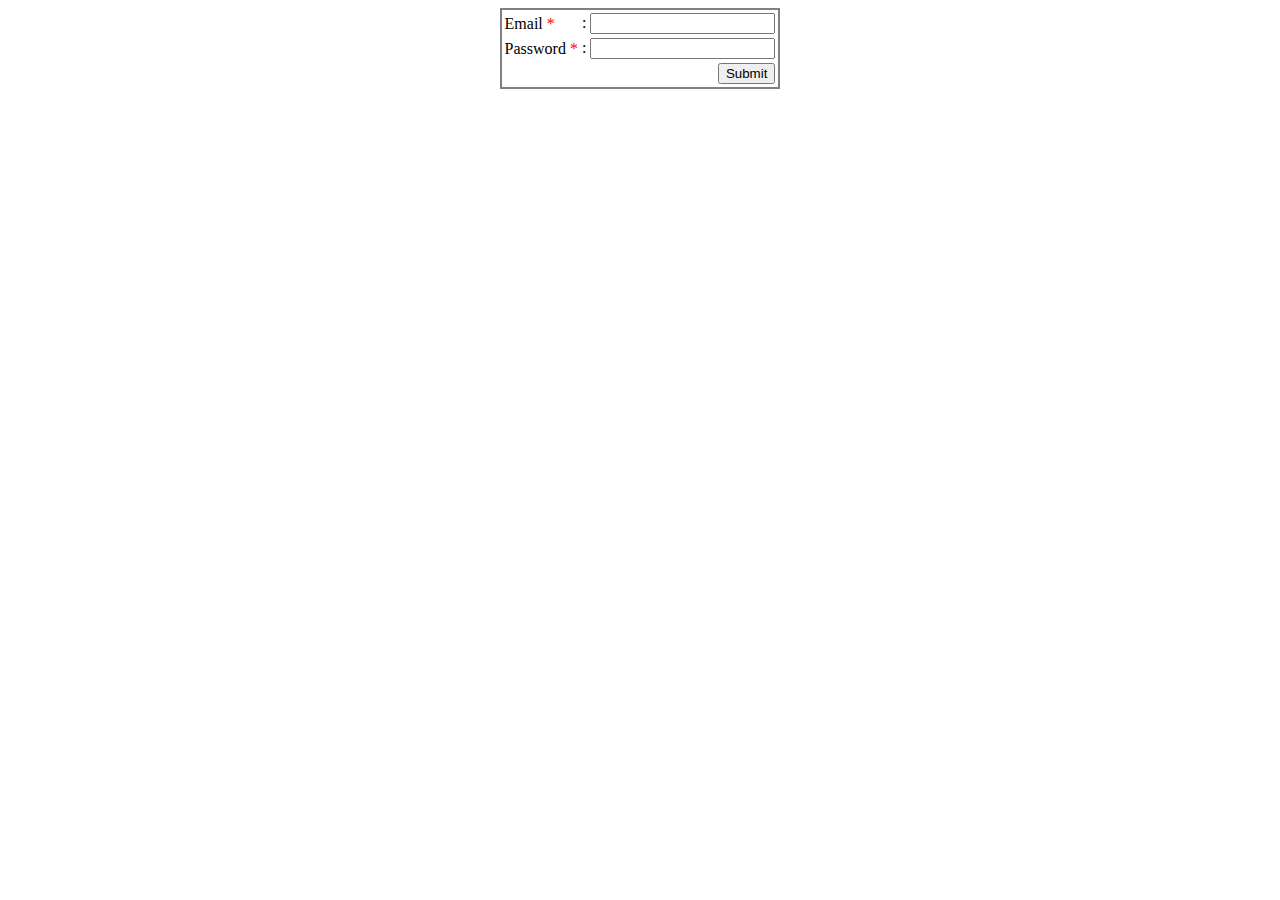
==== html/login.html @ c99921cf "First bulk upload" ====
<html xmlns="http://www.w3.org/1999/xhtml">
	<head>
		<meta http-equiv="Content-Type" content="text/html; charset=utf-8" />
		<title>Login</title>
		<!-- STYLE CSS -->
		<link href="../assets/css/Style.css" rel="stylesheet" type="text/css" media="screen" />
	</head>
	<body>
		<div class="center">
			<h1 align="center" id="header"></h1>
			<form id="form1">
				<table align="center" style="border: solid 2px gray;" id="mainTable"></table>
				<input type="hidden" id="SHA256PWD">
				<div id="cp" align="left" style="margin-top: 30px"></div>
			</form>
		</div>
	</body>
	
	<!-- JQUERY JS -->
	<script src="https://code.jquery.com/jquery-3.2.1.min.js"></script>
	<!-- SHA256 JS -->
	<script src="../assets/js/functions/sha256.js"></script>
	<!-- GLOBAL FUNCTION FOR ALL PAGE JS -->
	<script src="../assets/js/functions/site.js"></script>
	<!-- SESSION JS -->
	<script src="../assets/js/functions/session.js"></script>
	<!-- XMLHTTP REQUEST JS -->
	<script src="../assets/js/functions/HTTPRequest.js"></script>
	<!-- FHIR SERVER SETTING JS -->
	<script src="../assets/js/functions/setting.js"></script>
	
	<!-- LOGIN JS -->
	<script src="../assets/js/login.js"></script>
</html>
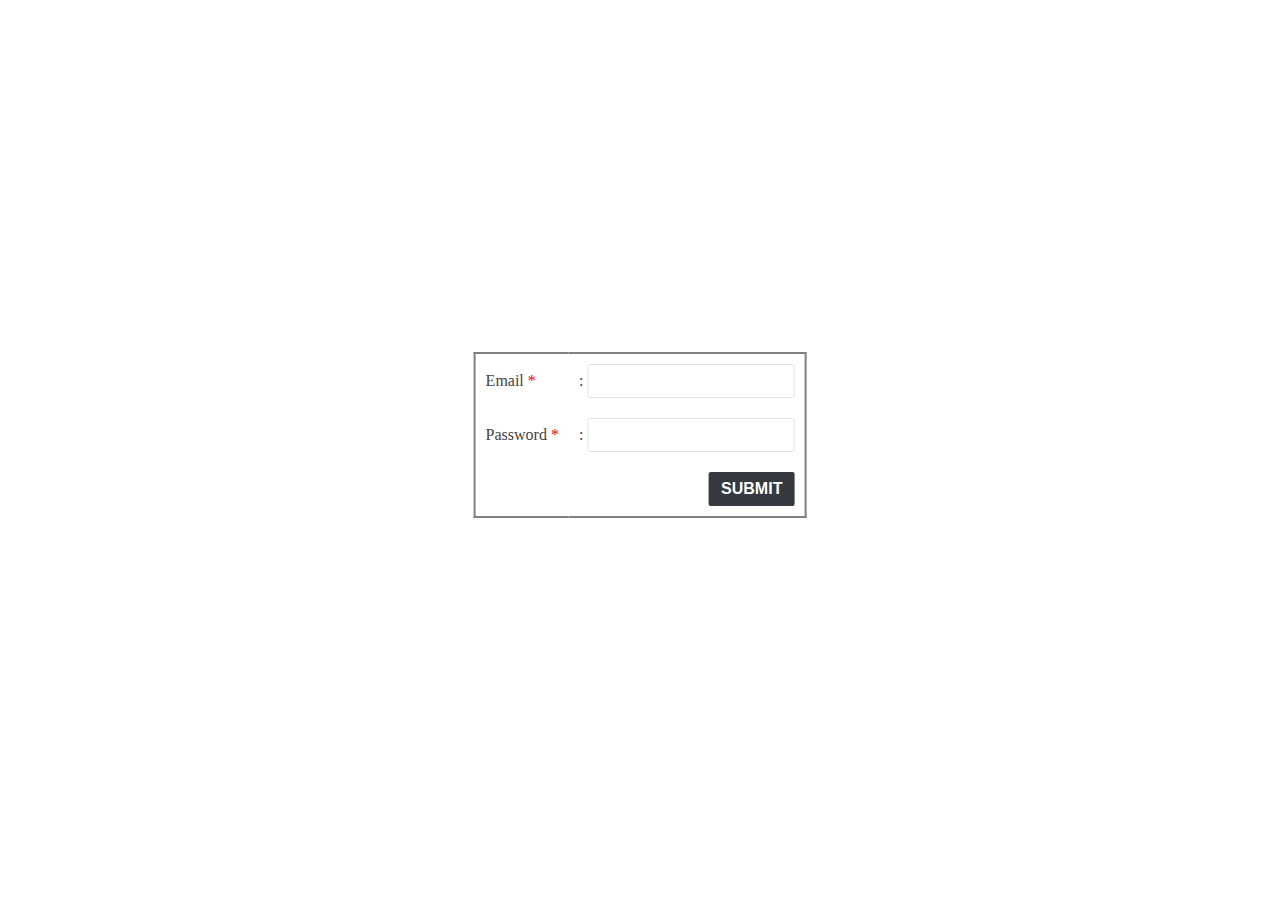
==== commit 22a9b24f: "Update css file name" ====
--- a/html/login.html
+++ b/html/login.html
@@ -3,7 +3,7 @@
 		<meta http-equiv="Content-Type" content="text/html; charset=utf-8" />
 		<title>Login</title>
 		<!-- STYLE CSS -->
-		<link href="../assets/css/Style.css" rel="stylesheet" type="text/css" media="screen" />
+		<link href="../assets/css/style.css" rel="stylesheet" type="text/css" media="screen" />
 	</head>
 	<body>
 		<div class="center">
--- a/assets/css/style.css
+++ b/assets/css/style.css
@@ -0,0 +1,3898 @@
+html { font-family: sans-serif; -ms-text-size-adjust: 100%; -webkit-text-size-adjust: 100%; }
+body { margin: 0 }
+.center {
+	position: absolute;
+	left: 50%;
+	top: 50%;
+	transform: translate(-50%, -50%);
+}
+
+.topright1{
+	position:absolute;
+	top:0;
+	right:10;
+}
+#header{
+	font-size:2.5vw;
+}
+article, aside, details, figcaption, figure, footer, header, hgroup, main, nav, section, summary { display: block }
+audio, canvas, progress, video { display: inline-block; vertical-align: baseline; }
+audio:not([controls]) { display: none; height: 0; }
+[hidden], template { display: none }
+a { background: transparent }
+a:active, a:hover { outline: 0 }
+abbr[title] { border-bottom: 1px dotted }
+b, strong { font-weight: bold }
+dfn { font-style: italic }
+h1 { font-size: 2em; margin: 0.67em 0; }
+mark { background: #ff0; color: #000; }
+small { font-size: 80% }
+sub, sup { font-size: 75%; line-height: 0; position: relative; vertical-align: baseline; }
+sup { top: -0.5em }
+sub { bottom: -0.25em }
+img { border: 0 }
+svg:not(:root) { overflow: hidden }
+figure { margin: 1em 40px }
+hr { -moz-box-sizing: content-box; box-sizing: content-box; height: 0; }
+pre { overflow: auto }
+code, kbd, pre, samp { font-family: monospace, monospace; font-size: 1em; }
+button, input, optgroup, select, textarea { color: inherit; font: inherit; margin: 0; }
+button { overflow: visible }
+button, select { text-transform: none }
+button, html input[type="button"], input[type="reset"], input[type="submit"] { -webkit-appearance: button; cursor: pointer; }
+button[disabled], html input[disabled] { cursor: default }
+button::-moz-focus-inner, input::-moz-focus-inner { border: 0; padding: 0; }
+input { line-height: normal }
+input[type="checkbox"], input[type="radio"] { box-sizing: border-box; padding: 0; }
+input[type="number"]::-webkit-inner-spin-button, input[type="number"]::-webkit-outer-spin-button { height: auto }
+input[type="search"] { -webkit-appearance: textfield; -moz-box-sizing: content-box; -webkit-box-sizing: content-box; box-sizing: content-box; }
+input[type="search"]::-webkit-search-cancel-button, input[type="search"]::-webkit-search-decoration { -webkit-appearance: none }
+fieldset { border: 1px solid #c0c0c0; margin: 0 2px; padding: 0.35em 0.625em 0.75em; }
+legend { border: 0; padding: 0; }
+textarea { overflow: auto }
+optgroup { font-weight: bold }
+table { border-collapse: collapse; border-spacing: 0; }
+td, th { padding: 10px;}
+* { -webkit-box-sizing: border-box; -moz-box-sizing: border-box; box-sizing: border-box; }
+*:before, *:after { -webkit-box-sizing: border-box; -moz-box-sizing: border-box; box-sizing: border-box; }
+input, button, select, textarea { font-family: inherit; font-size: inherit; line-height: inherit; }
+figure { margin: 0 }
+img { vertical-align: middle }
+hr { border: 0; border-top: 1px solid #ccc; }
+.sr-only, .screen-reader-text { position: absolute; width: 1px; height: 1px; margin: -1px; padding: 0; overflow: hidden; clip: rect(0, 0, 0, 0); border: 0; }
+p { margin: 0 0 10px }
+small { font-size: 85% }
+mark { padding: 0.2em }
+ul, ol { list-style-position: inside; margin: 0; padding: 0; }
+ul ul, ol ol, ul ol, ol ul { margin: 0 }
+dl { margin-top: 0; margin-bottom: 20px; }
+dt, dd { line-height: 1.42857 }
+dt { font-weight: bold }
+dd { margin-left: 0 }
+blockquote:before, blockquote:after { content: "" }
+address { margin-bottom: 20px; font-style: normal; line-height: 1.42857; }
+code { padding: 2px 4px; font-size: 90%; color: #c7254e; background-color: #f9f2f4; border-radius: 4px; }
+kbd { padding: 2px 4px; font-size: 90%; color: #fff; background-color: #333; border-radius: 2px; box-shadow: inset 0 -1px 0 rgba(0, 0, 0, 0.25); }
+pre { display: block; padding: 9.5px; margin: 0 0 10px; font-size: 13px; line-height: 1.42857; word-break: break-all; word-wrap: break-word; color: #333; background-color: #f5f5f5; border: 1px solid #ccc; border-radius: 4px; }
+pre code { padding: 0; font-size: inherit; color: inherit; white-space: pre-wrap; background-color: transparent; border-radius: 0; }
+.sticky, .bypostauthor { }
+.clearfix:before, .clearfix:after { content: " "; display: table; }
+.clearfix:after { clear: both }
+.clickable { cursor: pointer }
+
+/* Smart clearfix */
+.clear, .cleaner { clear: both; height: 0; overflow: hidden; }
+.clearfix:before, .clearfix:after { content: ""; display: table; }
+.clearfix:after { clear: both; }
+.clearfix { zoom: 1; }
+
+
+/* Headings */
+h1, h2, h3, h4, h5, h6 { font-weight: 300; line-height: 1.1; color: #222; margin: 0; }
+h1 small, h2 small, h3 small, h4 small, h5 small, h6 small { font-weight: normal; line-height: 1; }
+h1 small, h2 small, h3 small { font-size: 65% }
+h4 small, h5 small, h6 small { font-size: 75% }
+h1 { font-size: 36px }
+h2 { font-size: 30px }
+h3 { font-size: 24px }
+h4 { font-size: 18px }
+h5 { font-size: 14px }
+h6 { font-size: 12px }
+
+.floatleft { float: left; }
+.floatright { float: right; }
+.sticky, .bypostauthor {}
+
+.aligncenter { display: block; clear:both; margin-left: auto; margin-right: auto; }
+.alignleft { float: left; margin-right:15px; }
+.alignright { float: right; margin-left:15px; }
+
+
+label {
+    display: block;
+    margin-bottom: 10px;
+    font-weight: 500;
+}
+
+.width250{
+	width: 260px;
+}
+
+input, textarea {
+    padding: 8px 12px;
+    font-family: 'Roboto', sans-serif;
+    font-size: 14px;
+    font-weight: normal;
+    background: white;
+    border: 1px solid #e2e2e2;
+    width: auto;
+    color: #444;
+     -webkit-transition: 0.2s ease all;
+    -o-transition: 0.2s ease all;
+    transition: 0.2s ease all;
+    border-radius: 2px;
+}
+
+input[type=text],
+textarea {
+    -webkit-appearance: none;
+}
+
+input:focus,
+textarea:focus {
+    border-color: #ccc;
+    outline: 0;
+}
+
+button,
+input[type=button],
+input[type=reset],
+input[type=submit] {
+    font-family: 'Roboto Condensed', sans-serif;
+    text-transform: uppercase;
+    font-size: 16px;
+    font-weight: bold;
+    background-color: #363940;
+    border: none;
+    color: white;
+    border-radius: 2px;
+    transition: 0.2s ease all;
+}
+
+
+button:hover,
+input[type=button]:hover,
+input[type=reset]:hover,
+input[type=submit]:hover {
+    cursor: pointer;
+    background: #818592;
+}
+
+
+/* Navigation */
+div.navigation {
+    position: relative;
+    text-align: center;
+    margin: 0 0 30px;
+    font-size: 18px;
+    text-transform: uppercase;
+    font-family: "Roboto Condensed", sans-serif;
+    font-weight: normal;
+    letter-spacing: 2px;
+}
+
+div.navigation a {
+    padding: 6px 12px;
+    margin: 0 4px;
+    display: inline-block;
+    -webkit-transition: all .25s ease-in-out;
+    -moz-transition: all .25s ease-in-out;
+    -o-transition: all .25s ease-in-out;
+    transition: all .25s ease-in-out;
+    color: #666;
+    border-radius: 3px;
+    border: 1px solid transparent;
+}
+
+div.navigation a:hover {
+    color: #000;
+    border: 1px solid #888;
+}
+
+div.navigation span.current {
+    padding: 6px 12px;
+    margin: 0 4px;
+     border-radius: 3px;
+    border: 1px solid #c7c9cf;
+    color: #666;
+    display: inline-block;
+ }
+
+div.navigation span.pages {
+    margin-right: 15px;
+    display: none;
+}
+
+div.navigation span.dots {
+    color: #999;
+    line-height: 100%;
+    margin: 0 5px;
+}
+
+div.navigation .alignleft,
+div.navigation .alignright {
+    margin: 0
+}
+
+div.navigation .prev,
+div.navigation .next {
+    position: absolute;
+     border-radius: 3px;
+      color: #363940;
+    padding: 10px 30px;
+    border: 1px solid #c7c9cf;
+     -moz-transition-duration: 200ms;
+    -webkit-transition-duration: 200ms;
+    transition-duration: 200ms;
+    font-size: 14px;
+    font-weight: bold;
+}
+
+div.navigation .prev {
+    left: 0
+}
+
+div.navigation .next {
+    right: 0
+}
+
+div.navigation a.btn-primary {
+    font-size: 18px;
+    font-weight: 500;
+    letter-spacing: 2px;
+    text-transform: uppercase;
+    text-align: center;
+    margin: 0 0 30px;
+    font-family: "Roboto Condensed", sans-serif;
+    display: inline-block;
+    color: #363940;
+    padding: 10px 30px;
+    border: 1px solid #c7c9cf;
+    border-radius: 3px;
+    transition-duration: 200ms;
+}
+
+div.navigation a.btn-primary:hover {
+    color: #fff;
+    background: #363940;
+    border-color: #363940;
+}
+
+
+
+@font-face {
+  font-family: 'foodica';
+  src:  url('fonts/foodica.eot');
+  src:  url('fonts/foodica.eot') format('embedded-opentype'),
+    url('fonts/foodica.ttf') format('truetype'),
+    url('fonts/foodica.woff') format('woff'),
+    url('fonts/foodica.svg') format('svg');
+  font-weight: normal;
+  font-style: normal;
+}
+
+
+/* Hides navigation links and site footer when infinite scroll is active */
+.infinite-scroll .navigation {
+    display: none;
+}
+
+.infinite-scroll:not(.infinity-end):not(.neverending) #recent-posts {
+    margin-bottom: 40px;
+    position: relative;
+}
+
+
+.infinite-scroll #infinite-handle {
+    left: 0;
+    right: 0;
+
+    text-transform: uppercase;
+    font-weight: bold;
+    font-size: 12px;
+    text-align: center;
+}
+
+.infinite-scroll #infinite-handle span {
+    display: block;
+    width: 100%;
+    line-height: 50px;
+    border-radius: 3px;
+    color: #fff;
+    transition: 0.2s ease all;
+    font-family: 'Roboto Condensed', sans-serif;
+    text-transform: uppercase;
+    font-size: 16px;
+    font-weight: bold;
+    background-color: #363940;
+}
+
+.infinite-scroll #infinite-handle span:hover {
+    background: #818592;
+}
+
+.infinite-scroll #infinite-handle span button {
+    -webkit-transition: none;
+    -o-transition: none;
+    transition: none;
+}
+
+/*********************************************************************************************
+
+2. Global Styles
+
+*********************************************************************************************/
+
+html {
+    font-size: 10px;
+    -webkit-tap-highlight-color: rgba(0, 0, 0, 0);
+}
+
+body {
+    margin: 0;
+    padding: 0;
+    font-family: 'Libre Franklin', serif;
+    font-size: 16px;
+    font-weight: normal;
+    line-height: 1.6;
+    color: #444;
+    background-color: #fff;
+    -webkit-font-smoothing: antialiased;
+    -moz-osx-font-smoothing: grayscale;
+}
+
+body.noscroll {
+    position: fixed;
+    overflow: hidden;
+    width: 100%;
+}
+
+a {
+    color: #363940;
+    text-decoration: none;
+    -webkit-transition: 0.1s ease all;
+    -o-transition: 0.1s ease all;
+    transition: 0.1s ease all;
+}
+
+a:hover, a:focus {
+    color: #818592;
+    text-decoration: none;
+}
+
+
+/* Logo Styles */
+
+.navbar-brand-wpz {
+    margin: 35px 0;
+    text-align: center;
+	font-size: 50px;
+}
+
+.navbar-brand-wpz.left-align {
+    text-align: left;
+    float: left;
+    max-width: 30%;
+}
+
+.navbar-brand-wpz img {
+    max-width: 100%;
+    height: auto;
+    margin-bottom: 10px;
+}
+
+.navbar-brand-wpz h1 {
+    font-weight: normal;
+    letter-spacing: -1px;
+    font-family: "Annie Use Your Telescope", cursive;
+    line-height: 1.2;
+    font-size: 85px;
+}
+
+
+.navbar-brand-wpz a:hover {
+    text-decoration: none;
+    opacity: 0.8;
+}
+
+.navbar-brand-wpz .tagline {
+    font-family: "Roboto Condensed", sans-serif;
+    text-transform: uppercase;
+    font-size: 16px;
+    letter-spacing: 1px;
+    color: #c7c7c7;
+}
+
+.adv {
+    float:right;
+    margin: 50px 0 0;
+}
+
+.adv_side {
+    text-align: center;
+    margin: 0 0 20px;
+}
+
+.adv_content {
+    margin: 0 0 50px;
+    text-align: center;
+}
+
+.single .adv_content {
+    margin: 20px 0;
+}
+
+.inner-wrap {
+    max-width: 1200px;
+    margin: 0 auto;
+    padding: 0 30px;
+}
+
+/*********************************************************************************************
+
+3. Navigation
+
+*********************************************************************************************/
+
+/* Menu */
+.sf-menu, .sf-menu * { margin: 0; padding: 0; list-style: none; }
+.sf-menu li { position: relative }
+.sf-menu ul { position: absolute; display: none; top: 100%; left: 0; z-index: 99; }
+.sf-menu > li { float: left }
+.sf-menu li:hover > ul, .sf-menu li.sfHover > ul { display: block }
+.sf-menu a { display: block; position: relative; }
+.sf-menu ul ul { top: 0; left: 100%; }
+.sf-arrows .sf-with-ul:after { content: "\f347"; display: inline-block; -webkit-font-smoothing: antialiased; font: normal 12px/16px 'dashicons'; vertical-align: top; margin: 2px 0 0 4px; }
+.sf-arrows ul .sf-with-ul:after { content: "\f345"; font: normal 12px/9px 'dashicons'; float: right;  }
+.sf-arrows ul li > .sf-with-ul:focus:after, .sf-arrows ul li:hover > .sf-with-ul:after, .sf-arrows ul .sfHover > .sf-with-ul:after { border-left-color: white }
+
+
+.navbar-wpz {
+    position: relative;
+    z-index: 100;
+}
+
+.navbar-wpz > li {
+    padding: 0;
+}
+
+.navbar-wpz > li:first-child {
+    padding-left: 0;
+}
+
+.navbar-wpz > li:last-child {
+    margin-right: 0
+}
+
+.navbar-wpz a {
+    padding: 10px 15px;
+    -webkit-transition: 0.1s ease all;
+    -o-transition: 0.1s ease all;
+    transition: 0.1s ease all;
+    text-transform: uppercase;
+}
+
+.navbar-wpz ul a {
+    text-align: left;
+}
+
+.navbar-wpz ul {
+    background: #fff;
+    text-align: left;
+    margin: 0;
+    padding: 5px 0;
+    font-size: 16px;
+    left: 10%;
+    width: 220px;
+    border: 1px solid #F0F0F0;
+    border-radius: 3px;
+    background: #fff;
+}
+
+.navbar-wpz > li > ul:before {
+    content: '';
+    display: block;
+    width: 0;
+    height: 0;
+    border-left: 7px solid transparent;
+    border-right: 7px solid transparent;
+    border-bottom: 7px solid #ffffff;
+    position: absolute;
+    top: -7px;
+    left: 31px;
+    z-index: 470;
+}
+
+.navbar-wpz > li > ul:after {
+    content: '';
+    display: block;
+    width: 0;
+    height: 0;
+    border-left: 8px solid transparent;
+    border-right: 8px solid transparent;
+    border-bottom: 8px solid #F0F0F0;
+    position: absolute;
+    top: -8px;
+    left: 30px;
+    z-index: 460;
+}
+
+.navbar-wpz ul li {
+    border-bottom: 1px solid #F0F0F0;
+}
+
+.navbar-wpz ul li:last-child {
+    border: none;
+}
+
+.navbar-wpz ul a {
+    line-height: 1.5;
+    padding: 10px 15px;
+    font-size: 12px;
+    font-family: 'Cabin', sans-serif;
+    font-weight: bold;
+    letter-spacing: 1px;
+}
+
+.navbar-wpz ul ul {
+    right: 100%;
+    margin-top: 0px;
+}
+
+.navbar-wpz .current-menu-item > a,
+.navbar-wpz .current_page_item > a,
+.navbar-wpz .current-menu-parent > a {
+    color: #818592;
+}
+
+
+/* Top menu */
+.top-navbar {
+    padding: 6px 0;
+    font-size: 12px;
+    position: relative;
+    border-bottom: 1px solid #F0F0F0;
+    background: #FAFAFA;
+    z-index: 200;
+ }
+
+.top-navbar .navbar-wpz {
+    float: left;
+    max-width: 80%;
+ }
+
+.top-navbar a {
+    font-family: 'Cabin', sans-serif;
+}
+
+.navbar-wpz a:hover {
+    text-decoration: none;
+}
+
+
+/* Main Menu */
+.main-navbar {
+    margin-bottom: 40px;
+    border-top: 1px solid #F0F0F0;
+    border-bottom: 1px solid #F0F0F0;
+    text-align: center;
+    padding: 10px 0;
+    min-height: 70px;
+}
+
+.main-navbar .inner-wrap {
+    position: relative;
+}
+
+.main-navbar .sf-arrows .sf-with-ul:after {
+    margin: 6px 0px 0 4px;
+}
+
+.top-navbar:before,
+.top-navbar:after,
+.main-navbar:before,
+.main-navbar:after {
+    content: " ";
+    display: table;
+}
+
+.top-navbar:after,
+.main-navbar:after {
+    clear: both
+}
+
+.main-navbar .sf-menu > li {
+    display: inline-block;
+    float: none;
+}
+
+.main-navbar .navbar-wpz > li:last-child {
+    padding-right: 0;
+}
+
+.main-navbar a {
+    font-size: 18px;
+    font-family: "Roboto Condensed", sans-serif;
+}
+
+/* WooCommerce Cart Icon */
+
+a.cart-button:before {
+    content: "\f174";
+    display: inline-block;
+    -webkit-font-smoothing: antialiased;
+    font: normal 20px/24px 'dashicons';
+    vertical-align: top;
+    margin: 0 8px 0 0;
+}
+
+a.cart-button {
+    display: block;
+}
+
+
+/* Mobile Menu Icons */
+.navbar-toggle {
+    display: none;
+    position: relative;
+    float: left;
+    margin: 15px 0 15px 0;
+}
+
+
+.navbar-toggle .icon-bar {
+    display: block;
+    width: 28px;
+    height: 2px;
+    background: #222;
+}
+
+.navbar-toggle:hover .icon-bar {
+    background: #555;
+}
+
+.navbar-toggle .icon-bar + .icon-bar {
+    margin-top: 5px
+}
+
+#menu-top-slide:not( .mm-menu ),
+#menu-main-slide:not( .mm-menu ) {
+   display: none;
+}
+
+/* Navbar Search Form */
+.sb-search {
+    position: absolute;
+    margin: 5px 0 0;
+    z-index: 200;
+    right: 30px;
+    width: 40px;
+    height: 40px;
+}
+
+.sb-search .sb-search-input {
+    position: absolute;
+    top: 0;
+    right: 0;
+    border: none;
+    outline: none;
+     width: 20px;
+    height: 19px;
+    margin: 0;
+    z-index: 10;
+    padding: 10px 40px 10px 15px;
+    font-family: inherit;
+    font-size: 16px;
+    color: #fff;
+    visibility:hidden;
+    opacity:0;
+    border: none;
+    border-radius: 50px;
+    -webkit-transition: width 0.3s;
+    -moz-transition: width 0.3s;
+    transition: width 0.3s;
+    -webkit-backface-visibility: hidden;
+    -webkit-transition: 0.2s ease all;
+    -o-transition: 0.2s ease all;
+    transition: 0.2s ease all;
+    background: #818592;
+    -webkit-transition: width 0.6s,
+    border-radius 0.6s,
+    background 0.6s;
+    transition: width 0.6s, border-radius 0.6s, background 0.6s;
+}
+
+.sb-search input[type="search"].sb-search-input {
+    -webkit-appearance: none;
+}
+
+.sb-search .sb-search-input::-webkit-input-placeholder {
+    color: #EFF4F7;
+}
+
+.sb-search .sb-search-input:-moz-placeholder {
+    color: #EFF4F7;
+}
+
+.sb-search .sb-search-input::-moz-placeholder {
+    color: #EFF4F7;
+}
+
+.sb-search .sb-search-input:-ms-input-placeholder {
+    color: #EFF4F7;
+}
+
+.sb-search .sb-icon-search,
+.sb-search .sb-search-submit  {
+    width: 40px;
+    height: 40px;
+    display: block;
+    position: absolute;
+    right: 0;
+    top: 0;
+    padding: 0;
+    margin: 0;
+    line-height: 40px;
+    text-align: center;
+    cursor: pointer;
+}
+
+.sb-search .sb-search-submit {
+    background: #fff; /* IE needs this */
+    -ms-filter: "progid:DXImageTransform.Microsoft.Alpha(Opacity=0)"; /* IE 8 */
+    filter: alpha(opacity=0); /* IE 5-7 */
+    opacity: 0;
+    color: #363940;
+    border: none;
+    outline: none;
+    z-index: -1;
+}
+
+.sb-search .sb-icon-search {
+    color: #fff;
+    background: #363940;
+    z-index: 90;
+    font-size: 16px;
+    font-family: 'foodica';
+    speak: none;
+    font-style: normal;
+    font-weight: bold;
+    font-variant: normal;
+    text-transform: none;
+    -webkit-font-smoothing: antialiased;
+     -webkit-transition: 0.2s ease all;
+    -o-transition: 0.2s ease all;
+    transition: 0.2s ease all;
+    border-radius: 50px;
+}
+
+.sb-search .sb-icon-search:hover {
+    background: #818592;
+}
+
+.sb-search .sb-icon-search:before {
+    content: "\e901";
+}
+
+.sb-search.sb-search-open .sb-icon-search:before {
+     color: #fff;
+}
+
+/* Open state */
+.sb-search.sb-search-open,
+.no-js .sb-search {
+
+}
+
+.sb-search.sb-search-open .sb-search-input {
+    visibility: visible;
+    opacity: 1;
+    width: 200px;
+    -webkit-transition: width 0.6s cubic-bezier(0, 1.22, 0.66, 1.39), border-radius 0.6s, background 0.6s;
+    transition: width 0.6s cubic-bezier(0, 1.22, 0.66, 1.39), border-radius 0.6s, background 0.6s;
+}
+
+
+.sb-search.sb-search-open .sb-icon-search,
+.no-js .sb-search .sb-icon-search {
+    background: none;
+    z-index: 11;
+}
+
+.sb-search.sb-search-open .sb-search-submit,
+.no-js .sb-search .sb-search-submit {
+    z-index: 90;
+}
+
+
+/* Header Social Icons */
+.header_social {
+    float: right;
+    text-align: right;
+}
+
+.header_social .widget {
+    margin: 0;
+}
+
+.header_social .widget h3.title {
+    display: none;
+}
+
+.header_social .widget .zoom-social-icons-list--no-labels.zoom-social-icons-list--without-canvas {
+    margin: 0;
+}
+
+.header_social .zoom-social-icons-list--without-canvas .socicon {
+    -webkit-transition: 0.3s ease all;
+    -o-transition: 0.3s ease all;
+    transition: 0.3s ease all;
+    color: #363940;
+    padding: 5px;
+}
+
+.header_social .zoom-social-icons-list .socicon:hover {
+    opacity: 0.8;
+}
+
+
+/*********************************************************************************************
+
+4. Featured Slider
+
+*********************************************************************************************/
+
+#carouselExampleControls {
+    margin: 0 0 40px;
+    position: relative;
+    background: #EFF4F7;
+    height: 500px;
+    overflow: hidden;
+}
+
+
+.empty-slider {
+    max-width: 1200px;
+    margin: 60px auto 40px;
+    padding: 0 15px;
+}
+
+#carouselExampleControls .slides {
+    white-space: nowrap;
+    overflow: hidden;
+}
+
+#carouselExampleControls .slide {
+    position: relative;
+    display: inline-block;
+    white-space: normal;
+    width: 100%;
+    height: 500px;
+    border-radius: 2px;
+
+    text-align: center;
+}
+
+
+#carouselExampleControls .slide-background {
+    background-repeat: no-repeat;
+    background-position: center center;
+    background-size: cover;
+    width: 65.79%;
+    height: 100%;
+}
+
+
+#carouselExampleControls .flickity-enabled .slide {
+    display: block;
+}
+
+.flickity-viewport {
+    cursor: move;
+    cursor: -webkit-grab;
+    cursor: grab;
+}
+
+.flickity-viewport.is-pointer-down {
+    cursor: -webkit-grabbing;
+    cursor: grabbing;
+}
+
+.flickity-prev-next-button {
+    display: block;
+    position: absolute;
+    z-index: 100;
+    top:45%;
+    height: 60px;
+    width: 60px;
+    background: none;
+     padding: 2%;
+    -webkit-transition: all 0.3s ease-out;
+    -o-transition: all 0.3s ease-out;
+    transition: all 0.3s ease-out;
+    opacity: .8;
+    background: #fff;
+    color: #363940;
+    border-radius: 100px;
+}
+
+.flickity-prev-next-button:hover { opacity: 1; background: #fff; }
+.flickity-prev-next-button.previous { left: -30px;  }
+.flickity-prev-next-button.next { right: -30px; }
+
+.flickity-prev-next-button svg {
+    position: absolute;
+    left: 48%;
+    top: 35%;
+    width: 30%;
+    height: 30%;
+}
+
+.flickity-prev-next-button.next svg {
+    left: 17%;
+
+}
+
+.flickity-prev-next-button path {
+    opacity: .8;
+    fill: #363940;
+}
+
+.flickity-prev-next-button:hover path {
+    opacity: 1;
+    fill: #000;
+}
+
+.flickity-prev-next-button[disabled] {
+    opacity: .5;
+}
+
+
+#slider .slider-direction-nav a:focus { outline: 0; }
+#slider .slider-direction-nav a:hover,
+#slider .slider-direction-nav a:active { opacity: 1; background: #fff; color: #363940; }
+
+.carousel-inner .slide-overlay {
+    position: absolute;
+    top: 0;
+    right: 0;
+    bottom: 0;
+    left: 0;
+    height: 100%;
+    border-radius: 2px;
+    color: #9297a4; tulisan food */
+
+    /* IE9 SVG, needs conditional override of 'filter' to 'none' */
+    background: url([data-uri]);
+    background: -moz-linear-gradient(left,  rgba(239,244,247,0) 27%, #EFF4F7 63%); /* FF3.6+ */
+    background: -webkit-gradient(linear, left top, right top, color-stop(27%, #EFF4F7), color-stop(63%,rgba(239,244,247,1))); /* Chrome,Safari4+ */
+    background: -webkit-linear-gradient(left,  rgba(239,244,247,0) 27%, #EFF4F7 63%); /* Chrome10+,Safari5.1+ */
+    background: -o-linear-gradient(left,  rgba(239,244,247,0) 27%, #EFF4F7 63%); /* Opera 11.10+ */
+    background: -ms-linear-gradient(left,  rgba(239,244,247,0) 27%, #EFF4F7 63%); /* IE10+ */
+    background: linear-gradient(to right,  rgba(239,244,247,0) 27%, #EFF4F7 63%); /* W3C */
+    filter: progid:DXImageTransform.Microsoft.gradient( startColorstr='#00eff4f7', endColorstr='#eff4f7',GradientType=1 ); /* IE6-8 */
+}
+
+
+.carousel-inner .slide-header {
+    position: absolute;
+    top: 50%;
+    -webkit-transform: translateY(-50%);
+    -ms-transform: translateY(-50%);
+    transform: translateY(-50%);
+    right: 2%;
+    width: 40%;
+    text-align: center;
+}
+
+.carousel-inner .slide-header  {
+    max-width: 80%;
+    margin: 0 auto;
+    line-height: 1.8;
+}
+
+.carousel-inner h3 {
+    margin-bottom: 15px;
+}
+
+.carousel-inner h3 a {
+    font-size: 40px;
+    line-height: 1.2;
+    font-weight: normal;
+    font-family: "Roboto Slab", serif;
+}
+
+.carousel-inner h3 a { color: #363940; }
+
+.carousel-inner h3 a:hover {
+    text-decoration: none;
+    opacity: .9;
+    color: #818592;
+}
+
+.carousel-inner .entry-meta {
+    color: #9297a4;
+}
+
+.carousel-inner .entry-meta a {
+    color: #9297a4;
+    padding-bottom: 4px;
+}
+
+.carousel-inner .entry-meta a:hover {
+    color: #9297a4;
+}
+
+.carousel-inner .cat-links {
+    position: relative;
+}
+
+.carousel-inner .slide_button {
+    font-size: 14px;
+    font-weight: bold;
+    letter-spacing: 2px;
+    text-transform: uppercase;
+    text-align: center;
+    margin: 31px 0 0;
+}
+
+.carousel-inner .slide_button a {
+    font-family: "Roboto Condensed", sans-serif;
+    display: inline-block;
+    color: #fff;
+    padding: 10px 30px;
+    background: #363940;
+    -moz-border-radius: 3px;
+    -webkit-border-radius: 3px;
+    border-radius: 3px;
+    -moz-transition-duration: 200ms;
+    -webkit-transition-duration: 200ms;
+    transition-duration: 200ms;
+}
+
+.carousel-inner .slide_button a:hover,
+.carousel-inner .slide_button a:active {
+    background: #818592;
+}
+
+.slides:after {
+    clear: both;
+    content: ".";
+    display: block;
+    height: 0;
+    line-height: 0;
+    visibility: hidden;
+}
+
+
+/* ---- page dots ---- */
+.flickity-page-dots {
+    position: absolute;
+    width: 100%;
+    bottom: 25px;
+    padding: 0;
+    margin: 0;
+    list-style: none;
+    text-align: center;
+    line-height: 1;
+}
+
+.flickity-rtl .flickity-page-dots {
+    direction: rtl;
+}
+
+.flickity-page-dots .dot {
+    display: inline-block;
+    width: 14px;
+    height: 14px;
+    margin: 0 5px;
+     border-radius: 50%;
+    cursor: pointer;
+    -webkit-transition: all 0.3s ease;
+    -o-transition: all 0.3s ease;
+    transition: all 0.3s ease;
+    border: 2px solid #fff;
+
+    background: none;
+ }
+
+.flickity-page-dots .dot:hover,
+.flickity-page-dots .dot.is-selected {
+    background: #fff;
+     opacity: 1;
+}
+
+
+/*********************************************************************************************
+
+5. Layout
+
+*********************************************************************************************/
+
+.site-main:before,
+.site-main:after { content: " "; display: table; }
+.site-main:after { clear: both; }
+
+
+/* Widgets on Homepage below Slideshow */
+.home-widgetized-sections {
+    border-bottom: 1px solid #eee;
+    padding: 0;
+    margin: 0 0 40px;
+}
+
+
+/* by default there are 4 widgets */
+.site-widgetized-section .widgets .widget {
+
+    /* restore font size cleared because of inline-block */
+    font-size: 16px;
+    width: 100%;
+    margin-right: 0;
+}
+
+.column-widgets {
+    font-size: 0;
+}
+
+.column-widgets .widget-column {
+    display: inline-block;
+    vertical-align: top;
+    width: 31%;
+    margin: 0 3.5% 0 0;
+    font-size: 16px;
+}
+
+.column-widgets .widget-column:nth-child(3n+3) {
+    margin-right: 0;
+}
+
+.column-widgets .widget-column img {
+    max-width: 100%;
+    height: auto;
+}
+
+/*********************************************************************************************
+
+6. Archive Posts
+
+*********************************************************************************************/
+
+.content-area {
+    float: left;
+    width: 65.79%;
+}
+
+.full-width .content-area {
+    width: 100%;
+    float: none;
+}
+
+.content-area.full-layout {
+    width: 100%;
+    float: none;
+}
+
+
+.section-title {
+    margin-bottom: 30px;
+    color: #222;
+    font-size: 18px;
+    font-weight: bold;
+    text-transform: uppercase;
+    font-family: "Roboto Condensed", sans-serif;
+    letter-spacing: 1px;
+}
+
+.section-title.full-title {
+    text-align: center;
+}
+
+.full-layout .section-title {
+    text-align: center;
+}
+
+.recent-posts {
+    font-size: 0;
+}
+
+.recent-posts .post:before,
+.recent-posts .post:after { content: " "; display: table; }
+.recent-posts .post:after { clear: both; }
+
+
+.recent-posts .post,
+.recent-posts .type-page {
+    width: 48%;
+    margin: 0 4% 30px 0;
+    display: inline-block;
+    vertical-align: top;
+    font-size: 16px;
+    position: relative;
+    overflow: hidden;
+}
+
+.recent-posts article:nth-of-type(2n+2) {
+    margin-right: 0;
+}
+
+
+
+.content-area.full-layout .recent-posts article.post,
+.content-area.full-layout .recent-posts .type-page {
+    width: 31.5%;
+    margin: 0 2.75% 30px 0;
+}
+
+
+.content-area.full-layout .recent-posts article:nth-of-type(2n+2) {
+    margin-right: 2.75%;
+}
+
+.content-area.full-layout .recent-posts article:nth-of-type(3n+3) {
+    margin-right: 0;
+}
+
+.recent-posts .post-thumb {
+    margin: 0 0 15px;
+    text-align: center;
+}
+
+.post-thumb img {
+    display: block;
+    margin-left: auto;
+    margin-right: auto;
+}
+
+.fixed-width-height img{
+	width: 360;
+	height:250;
+}
+
+.fixed-width-height-1 img{
+	width: 750;
+	height:600;
+	display: block;
+    margin-left: auto;
+    margin-right: auto;
+}
+
+.fixed-width-height-portrait img{
+	width: 400;
+	height:600;
+}
+
+.recent-posts .entry-body {
+    overflow: hidden;
+}
+
+.recent-posts .entry-title {
+    text-align: center;
+}
+
+.entry-title {
+	text-align: center;
+    margin: 13px;
+    font-size: 30px;
+    font-weight: normal;
+    line-height: 1.4;
+    font-family: "Roboto Slab", serif;
+}
+
+
+.entry-content:before,
+.entry-content:after { content: " "; display: table; }
+.entry-content:after { clear: both; }
+
+.entry-content p {
+    margin-bottom: 28px;
+    line-height: 1.8;
+}
+
+.entry-content img {
+    max-width: 100%;
+    height: auto;
+}
+
+.entry-meta {
+    margin-bottom: 15px;
+    color: #999;
+    text-align: center;
+}
+
+.entry-meta span + span:before {
+    content: " \25CF  ";
+    font-family: 'Roboto', sans-serif;
+    color: #B6BABB;
+    margin: 0 5px;
+    font-style: normal;
+    opacity: .5;
+}
+
+.entry-meta a {
+    font-weight: 400;
+}
+
+.cat-links {
+    font-size: 16px;
+    text-transform: uppercase;
+    margin-bottom: 100px;
+    font-weight: 500;
+    letter-spacing: 1px;
+    display: block;
+    text-align: center;
+    font-family: "Roboto Condensed", sans-serif;
+}
+
+.cat-links a {
+    color: #acacac;
+}
+
+.cat-links a:hover {
+    color: #818592;
+}
+
+.more-link,
+.more_link {
+    display: table;
+    margin: 20px 0 0;
+}
+
+
+.readmore_button {
+    font-size: 14px;
+    font-weight: bold;
+    letter-spacing: 2px;
+    text-transform: uppercase;
+    text-align: center;
+    margin: 0 0 30px;
+}
+
+.readmore_button a {
+    font-family: "Roboto Condensed", sans-serif;
+    display: inline-block;
+    color: #363940;
+    padding: 10px 30px;
+    border: 1px solid #c7c9cf;
+    border-radius: 3px;
+    transition-duration: 200ms;
+}
+
+.readmore_button a:hover,
+.readmore_button a:active {
+    color: #fff;
+    background: #363940;
+    border-color: #363940;
+}
+
+
+
+
+/* List View */
+
+.content-area.full-layout .recent-posts.list-view {
+    margin: 0 auto;
+    max-width: 750px;
+}
+
+.content-area.full-layout .recent-posts.list-view .entry-body {
+    max-width: 90%;
+    margin: 0 auto;
+}
+
+
+.content-area.full-layout .recent-posts.list-view article.post,
+.content-area.full-layout .recent-posts.list-view .type-page {
+    width: 100%;
+    margin: 0 0 50px;
+}
+
+.recent-posts.list-view article.post {
+    width: 100%;
+    margin-right: 0;
+    font-size: 16px;
+    border-bottom: 1px solid #eee;
+    padding: 0 0 30px;
+    margin-bottom: 50px;
+}
+
+.recent-posts .post .post-thumb {
+    margin: 0 0 15px;
+}
+
+.recent-posts.list-view .post .entry-title {
+    font-size: 36px;
+    font-weight: bold;
+}
+
+.recent-posts.list-view .entry-meta {
+    font-size: 16px;
+}
+
+
+/* Sticky Posts */
+
+.recent-posts .post.sticky {
+    width: 100%;
+    margin-right: 0;
+}
+
+.recent-posts .post.sticky .entry-title {
+    font-size: 36px;
+}
+
+.recent-posts .post.sticky .entry-meta {
+    font-size: 16px;
+}
+
+.recent-posts.list-view .post.sticky .entry-title {
+    font-weight: bold;
+}
+
+.recent-posts.list-view .post.sticky .entry-meta {
+    text-align: center;
+}
+
+.recent-posts.list-view .post.sticky .cat-links {
+    text-align: center;
+}
+
+.recent-posts.list-view .post.sticky .readmore_button {
+    text-align: center;
+}
+
+
+
+
+/* Full Width Sticky */
+
+.content-area.full-layout .recent-posts .post.sticky .post-thumb {
+    float: left;
+    max-width: 50%;
+    margin: 0 30px 0 0;
+}
+
+.content-area.full-layout .recent-posts .post.sticky .entry-title,
+.content-area.full-layout .recent-posts .post.sticky .entry-meta,
+.content-area.full-layout .recent-posts .post.sticky .cat-links,
+.content-area.full-layout .recent-posts .post.sticky .readmore_button {
+    text-align: left;
+}
+
+
+
+/* Full Width Sticky in List */
+
+.content-area.full-layout .recent-posts.list-view .post.sticky .post-thumb {
+    float: none;
+    max-width: 100%;
+    margin: 0 0 15px;
+}
+
+.content-area.full-layout .recent-posts.list-view .post.sticky .entry-title,
+.content-area.full-layout .recent-posts.list-view .post.sticky .entry-meta,
+.content-area.full-layout .recent-posts.list-view .post.sticky .cat-links,
+.content-area.full-layout .recent-posts.list-view .post.sticky .readmore_button {
+    text-align: center;
+}
+
+
+
+.category_description {
+    font-style: italic;
+    margin: 0 0 40px;
+}
+
+
+/* Recipe Index template */
+
+.food-index-main .content-area {
+    width: 70.18%;
+}
+
+.food-index-main #sidebar {
+    width: 26.33%;
+}
+
+.food-index-main #sidebar .widget {
+    text-align: left;
+}
+
+.food-index-main #sidebar ul li {
+    padding: 0 0 7px;
+    margin: 0 0 7px;
+    border-bottom: 2px solid #F0F0F0;
+    display: block;
+    width: 100%;
+}
+
+.food-index-main #sidebar .widget ul li:last-child {
+    border-bottom: none;
+}
+
+.food-index-main #sidebar .widget:after {
+    display: none;
+}
+
+.food-index-main #sidebar .widget .title {
+    text-align: left;
+}
+
+
+.food-index-main .navigation .page-numbers {
+    display: none;
+}
+
+.food-index-main h2.entry-title {
+    border-bottom: 2px solid #F0F0F0;
+    padding: 0 0 20px;
+    margin: 0 0 40px;
+}
+
+
+
+.recipe_index_cat .cat-links {
+    display: none;
+}
+
+.foodica-index {
+    font-size: 0;
+    border-bottom: 1px solid #F0F0F0;
+    padding: 0 0 10px;
+    margin: 0 0 50px;
+}
+
+.foodica-index .post {
+    width: 31.5%;
+    margin: 0 2.75% 30px 0;
+    display: inline-block;
+    vertical-align: top;
+    font-size: 16px;
+    position: relative;
+    overflow: hidden;
+}
+
+.foodica-index article:nth-of-type(3n+3) {
+    margin-right: 0;
+}
+
+.foodica-index .post .post-thumb {
+    margin-bottom: 15px;
+}
+
+
+.foodica-index-search {
+    margin: 0 0 40px;
+    padding: 30px;
+    background: #FAFAFA;
+    border: 1px solid #F0F0F0;
+    border-radius: 5px;
+}
+
+.foodica-index-search  .sb-search-input {
+    width: 68%;
+    margin-right: 2%;
+}
+
+.foodica-index-search  .sb-search-submit {
+    width: 25%;
+}
+
+.foodica-index .post .cat-links {
+    text-align: left;
+    font-size: 14px;
+    margin: 0 0 5px;
+}
+
+.foodica-index .post .entry-title {
+    font-size: 18px;
+}
+
+
+/* List */
+
+.food-index-main.recipe_index_list h3.section-title {
+    text-align: left;
+    margin: 10px 0;
+}
+
+.recipe_index_list_posts {
+    list-style: none;
+    list-style-position: outside;
+    list-style-type: none;
+    margin: 0 0 0 30px;
+    padding: 10px 0 40px;
+    border-left: 2px solid #F0F0F0;
+}
+
+.recipe_index_list_posts li {
+    clear: left;
+    font-style: normal;
+    list-style: none;
+    padding: 15px 20px;
+    border-bottom: 2px dotted #F0F0F0;
+    border-left: none;
+}
+
+
+.recipe_index_list_posts li:last-child {
+    border-bottom: none;
+}
+
+.recipe_index_list_posts  li h3 {
+    font-size: 16px;
+    font-weight: 400;
+    margin: 0;
+}
+
+
+.food_index_menu {
+    float: right;
+}
+
+.food_index_menu li {
+    display: inline-block;
+    vertical-align: bottom;
+    list-style-type: none;
+    margin: 0 0 0 15px;
+    text-transform: uppercase;
+    font-size: 12px;
+}
+
+.food_index_menu li.current-menu-item {
+    font-weight: 600;
+
+}
+
+/*********************************************************************************************
+
+7.  Single posts
+
+*********************************************************************************************/
+
+.entry-header {
+    margin: 0 0 30px;
+}
+
+
+.single .content-area .post-thumb {
+    margin: 0 0 25px;
+}
+
+
+.page .site-main.full-width-page > article {
+    float: none;
+    max-width: 100%;
+    width: 100%;
+}
+
+
+.single h1.entry-title {
+    font-size: 44px;
+    text-align: center;
+    line-height: 1.4;
+    font-weight: normal;
+}
+
+
+.page h1.entry-title {
+    font-size: 44px;
+    line-height: 1.4;
+    font-weight: 600;
+    font-family: 'Libre Franklin', serif;
+}
+
+.page .entry-info,
+.single .entry-info {
+    margin-bottom: 30px;
+}
+
+
+.page .entry-category + .entry-date,
+.single .entry-category + .entry-date {
+    display: inline-block
+}
+
+.single .entry-meta {
+    font-size: 16px;
+}
+
+
+.entry-content {
+    line-height: 1.7;
+    padding-bottom: 15px;
+}
+
+.entry-content a {
+    color: #0F7FAF;
+    font-weight: bold;
+}
+
+.entry-content a:hover {
+    color: #363940;
+}
+
+
+.entry-content a.wpz-sc-button {
+    text-decoration: none;
+    color: #fff;
+    font-weight: normal;
+}
+
+.entry-content a.wpz-sc-button:hover {
+    color: #fff;
+}
+
+.entry-content .wpz-sc-ilink a {
+    text-decoration: none;
+}
+
+.entry-content .shortcode-tabs ul.tab_titles li.nav-tab a {
+    text-decoration: none;
+}
+
+.entry-content h1,
+.entry-content h2,
+.entry-content h3,
+.entry-content h4,
+.entry-content h5,
+.entry-content h6 {
+    margin-bottom: 15px;
+    line-height: 1.4;
+    font-weight: bold;
+}
+
+.entry-content img.alignnone,
+.entry-content img.aligncenter,
+.entry-content img.alignleft,
+.entry-content img.alignright,
+.entry-content img.attachment-fullsize {
+    margin-bottom: 20px;
+    max-width: 100%;
+    height: auto;
+}
+
+.entry-content ul,
+.entry-content ol {
+    margin: 0 0 20px 15px
+}
+
+.entry-content li ul,
+.entry-content li ol {
+    margin-bottom: 0
+}
+
+.entry-content li {
+    list-style-position: inside
+}
+
+.entry-content ul li {
+    list-style-type: square
+}
+
+.entry-content ol li {
+    list-style-type: decimal
+}
+
+.entry-content .shortcode-unorderedlist ul li,
+.entry-content .shortcode-unorderedlist ul li ul {
+    list-style-type: none
+}
+
+.entry-content blockquote {
+    border-left: solid 3px #ddd;
+    font-style: italic;
+    font-size: 18px;
+    margin: 45px 40px;
+    padding: 0 0 0 40px;
+}
+
+
+/* Recipe Shortcodes [ingredients], [directions] */
+.shortcode-ingredients {
+    color: #736458;
+    background-color: #FBF9E7;
+    border-radius: 3px;
+    margin: 30px 0;
+    padding: 30px 30px 15px;
+}
+
+.shortcode-ingredients > h3,
+.shortcode-directions > h3  {
+    font-size: 20px;
+    font-weight: bold;
+    font-family: "Roboto Condensed", sans-serif;
+    text-transform: uppercase;
+    margin: 0 0 10px;
+}
+
+.shortcode-ingredients > ul {
+     margin: 0;
+}
+
+.shortcode-ingredients > ul,
+.shortcode-ingredients > ul > li {
+    list-style: none;
+}
+
+.shortcode-ingredients > ul > li {
+    padding: 0 0 13px;
+    margin: 0 0 13px;
+    border-bottom: 1px solid #e9e5c9;
+    position: relative;
+    cursor: pointer;
+    line-height: 1.7;
+}
+
+.shortcode-ingredients > ul > li:hover  {
+    text-decoration: line-through;
+}
+
+.shortcode-ingredients > ul > li span.tick {
+    display: inline-block;
+    vertical-align: middle;
+    width: 18px;
+    height: 18px;
+    margin: 0 10px 0 0;
+    border-radius: 50%;
+    border: 2px solid #DEDAB6;
+    cursor: pointer;
+    position: relative;
+}
+
+.shortcode-ingredients > ul > li span.tick.ticked {
+    border: 2px solid #9AD093;
+    background: #9AD093;
+
+    -webkit-box-shadow: inset 0px 0px 0px 2px #FBF9E7;
+    -moz-box-shadow: inset 0px 0px 0px 2px #FBF9E7;
+    box-shadow: inset 0px 0px 0px 2px #FBF9E7;
+}
+
+.shortcode-ingredients > ul > li.ticked {
+    text-decoration: line-through;
+}
+
+
+.shortcode-directions {
+    margin: 40px 0;
+}
+
+.shortcode-directions > ol {
+    counter-reset: count;
+    line-height: normal;
+    margin: 0;
+}
+
+.shortcode-directions > ol,
+.shortcode-directions > ol > li {
+    list-style: none;
+}
+
+.shortcode-directions > ol > li {
+    position: relative;
+    line-height: 1.8;
+    min-height: 44px;
+    padding-left: 40px;
+    margin: 0 0 30px;
+}
+
+.shortcode-directions > ol > li:before {
+    counter-increment: count;
+    content: counter(count);
+    display: block;
+    position: absolute;
+    top: 0;
+    left: 0;
+    font-size: 24px;
+    font-weight: bold;
+    font-family: "Roboto Condensed", sans-serif;
+    text-transform: uppercase;
+    line-height: 1.4;
+    width: 35px;
+    vertical-align: middle;
+    padding: 0;
+    -webkit-border-radius: 50%;
+    -moz-border-radius: 50%;
+    border-radius: 50%;
+    margin-right: 20px;
+}
+
+.shortcode-directions > ol > li:last-child {
+    margin: 0;
+}
+
+
+/* Galleries */
+
+.entry-content .gallery a:hover {
+    opacity: 0.6;
+    transition: opacity 0.25s ease-in-out;
+}
+
+.gallery-item {
+    display: inline-block;
+    max-width: 33.33%;
+    padding: 0 1.1400652% 2.2801304%;
+    text-align: center;
+    vertical-align: top;
+    width: 100%;
+}
+
+.gallery-columns-1 .gallery-item {
+    max-width: 100%;
+}
+
+.gallery-columns-2 .gallery-item {
+    max-width: 50%;
+}
+
+.gallery-columns-4 .gallery-item {
+    max-width: 25%;
+}
+
+.gallery-columns-5 .gallery-item {
+    max-width: 20%;
+}
+
+.gallery-columns-6 .gallery-item {
+    max-width: 16.66%;
+}
+
+.gallery-columns-7 .gallery-item {
+    max-width: 14.28%;
+}
+
+.gallery-columns-8 .gallery-item {
+    max-width: 12.5%;
+}
+
+.gallery-columns-9 .gallery-item {
+    max-width: 11.11%;
+}
+
+.gallery-icon img {
+    margin: 0 auto;
+}
+
+.wp-caption-text,
+.gallery-caption {
+    color: #868686;
+    margin: 0;
+    padding: 15px 0;
+    text-align: center;
+    display: block;
+    font-style: italic;
+    line-height: 1.4;
+}
+
+.gallery-columns-6 .gallery-caption,
+.gallery-columns-7 .gallery-caption,
+.gallery-columns-8 .gallery-caption,
+.gallery-columns-9 .gallery-caption {
+    display: none;
+}
+
+
+/* Images align */
+.entry-content .aligncenter,
+div.aligncenter {
+    display: block;
+    clear: both;
+    margin-left: auto;
+    margin-right: auto;
+}
+
+.alignleft,
+.entry-content .alignleft {
+    float: left;
+    margin-right: 15px;
+}
+
+.alignright,
+.entry-content .alignright {
+    float: right;
+    margin-left: 15px;
+}
+
+
+/* Caption for images */
+.entry-content .wp-caption {
+    max-width: 100% !important;
+    width: auto;
+    text-align: center;
+}
+
+.entry-content .wp-caption img {
+    background: none;
+    margin: 0;
+    border: 0 none;
+    max-width: 100%;
+    width: auto;
+    height: auto;
+}
+
+.entry-content .wp-caption.aligncenter {
+    margin: 0 auto 15px
+}
+
+img.wp-smiley {
+    border: none;
+    padding: 0;
+}
+
+
+#snippet-box {
+    width: 100% !important;
+    float: none !important;
+}
+
+
+
+/* Jetpack Related Posts */
+h4.jp-relatedposts-post-title {
+    font-family: "Roboto Slab";
+    margin: 10px 0 5px !important;
+    font-weight: 400;
+}
+
+.single div#jp-relatedposts h3.jp-relatedposts-headline {
+    font-family: "Roboto Condensed", sans-serif;
+    text-transform: uppercase;
+    text-align: center;
+    font-size: 18px;
+    font-weight: bold;
+}
+
+.single div#jp-relatedposts h3.jp-relatedposts-headline em:before {
+    display: none;
+}
+
+
+div#jp-relatedposts div.jp-relatedposts-items .jp-relatedposts-post .jp-relatedposts-post-context,
+div#jp-relatedposts div.jp-relatedposts-items .jp-relatedposts-post .jp-relatedposts-post-date {
+    font-family: "Roboto Slab";
+}
+
+
+/* Tags */
+.tag_list {
+    text-align: center;
+    position: relative;
+}
+
+.tag_list:before {
+    content: " ";
+    margin: 40px auto;
+    width: 100px;
+    height: 2px;
+    background: #E5E5E5;
+    display: block;
+}
+
+.tag_list h4 {
+    text-transform: uppercase;
+    margin: 0 0 15px ;
+    font-size: 16px;
+    font-family: "Roboto Condensed", sans-serif;
+    font-weight: bold;
+}
+
+.tag_list a {
+    display: inline-block;
+    -webkit-transition: all .25s ease-in-out;
+    -moz-transition: all .25s ease-in-out;
+    -o-transition: all .25s ease-in-out;
+    transition: all .25s ease-in-out;
+    text-decoration: none;
+    font-size: 14px;
+    margin: 0 10px;
+    padding: 0 5px;
+    background: #FDE934;
+    box-shadow: white 0 24px inset;
+    position: relative;
+    z-index: 5;
+    text-transform: uppercase;
+    font-family: "Roboto Condensed", sans-serif;
+    font-weight: bold;
+}
+
+.tag_list a:hover { box-shadow: none; color: #000; }
+
+.tag_list a:after {
+    background-color: #FDE934;
+    bottom: 2px;
+    content: "";
+    height: 7px;
+    left: 0;
+    position: absolute;
+    -webkit-transition: all 0.1s linear;
+    transition: all 0.1s linear;
+    width: 100%;
+    z-index: -1;
+}
+
+
+
+/* Sharing Buttons */
+.single .share {
+    text-align: center;
+    padding: 0 0 40px;
+    position: relative;
+}
+
+.single .share:before {
+    content: " ";
+    margin: 40px auto;
+    width: 100px;
+    height: 2px;
+    background: #E5E5E5;
+    display: block;
+}
+
+.single .share a {
+    display: inline-block;
+    text-decoration: none;
+    font-size: 14px;
+    color: #fff;
+     padding: 6px 15px;
+    border-radius: 3px;
+    margin: 0 10px;
+    -webkit-transition: all 0.3s ease-out;
+    -o-transition: all 0.3s ease-out;
+    transition: all 0.3s ease-out;
+    font-weight: bold;
+    font-family: "Roboto Condensed", sans-serif;
+    text-transform: uppercase;
+
+}
+
+.single .share a.twitter {
+    background: #3a93d8
+}
+
+.single .share a.facebook {
+    background: #2e6cc8
+}
+
+.single .share a.print {
+    background: #76a75e
+}
+
+.single .share a.pinterest {
+    background: #bd081c
+}
+
+.single .share a:hover:before { color: #fff; }
+
+.single .share a:before {
+    content: "\f301";
+    display: inline-block;
+    -webkit-font-smoothing: antialiased;
+    font: normal 20px/100% 'dashicons';
+    vertical-align: top;
+    margin: 0 8px 0 0;
+}
+
+.single .share a.facebook:before { content: "\f305";  }
+
+.single .share a.print:before {  font-family: 'foodica'; content: "\e900";   }
+
+.single .share a.pinterest:before { content: "\e603";  font-family: 'foodica'; }
+
+.single .share a.twitter:hover {
+    background: #59aef5
+}
+
+.single .share a.facebook:hover {
+    background: #5084e4
+}
+
+.single .share a.print:hover {
+    background: #5d9840
+}
+
+.single .share a.pinterest:hover {
+    background: #D50F25
+}
+
+
+/* Author Bio */
+.single .post_author {
+    padding: 40px 0;
+    border-top: 2px solid #eeeeee;
+}
+
+.single .author-description {
+    overflow: hidden;
+}
+
+.single .post_author .author-title {
+    margin: 0 10px 14px 0;
+    font-size: 20px;
+    font-weight: bold;
+    display: inline-block;
+}
+
+.single .post_author .author-bio {
+    margin-bottom: 0;
+    line-height: 1.8;
+}
+
+.single .post_author > img {
+    float: left;
+    margin-right: 25px;
+    -webkit-border-radius: 50%;
+    border-radius: 50%;
+}
+
+
+.author_links { display: inline-block; }
+
+.author_links a {
+    margin: 0 3px 0 0;
+}
+
+
+.author_links a:before {
+    content: "\e600";
+    display: inline-block;
+    -webkit-font-smoothing: antialiased;
+    font: normal 20px/100% 'foodica';
+    vertical-align: top;
+    margin: 0;
+    color: #363940;
+
+    speak: none;
+    font-style: normal;
+    font-weight: normal;
+    font-variant: normal;
+    text-transform: none;
+    line-height: 1;
+}
+
+.author_links a.author_facebook:before { content: "\e601";  }
+
+.author_links a.author_instagram:before { content: "\ea92";  }
+
+.author_links a.author_twitter:before {
+    color: #3a93d8
+}
+
+.author_links a.author_facebook:before {
+    color: #2e6cc8
+}
+
+.author_links a.author_instagram:before {
+    color: #E1306C
+}
+
+
+/* Next/Previous Posts */
+
+.prevnext {
+    border-top: 2px solid #eeeeee;
+    border-bottom: 2px solid #eeeeee;
+    padding: 30px 0;
+    margin-bottom: 30px;
+    overflow: hidden;
+}
+
+.prevnext > div + div {
+    border-left: 1px solid #eee;
+}
+
+.prevnext img {
+    margin: 0 15px;
+    max-width: 100px;
+    height: auto;
+    display: inline-block;
+    vertical-align: middle;
+}
+
+.prevnext .previous_post_pag {
+    float:left;
+    width: 47%;
+}
+
+.prevnext .next_post_pag {
+    width: 49.5%;
+    padding-left: 2.5%;
+    float:right;
+    text-align:right;
+}
+
+.prevnext .prevnext_title {
+    display: inline-block;
+    vertical-align: middle;
+    max-width: 53%;
+    font-weight: 600;
+    font-size: 16px;
+    max-height: 100px;
+    line-height: 1.5;
+    overflow: hidden;
+    position: relative;
+}
+
+
+.prevnext_container {
+    position: relative;
+}
+
+.previous_post_pag .prevnext_container:before {
+    content: "\f341";
+    display: inline-block;
+    vertical-align: middle;
+    -webkit-font-smoothing: antialiased;
+    font: normal 20px/100% 'dashicons';
+    margin: 0;
+    color: #363940;
+    speak: none;
+    font-style: normal;
+    font-weight: normal;
+    font-variant: normal;
+    text-transform: none;
+    line-height: 1;
+ }
+
+
+.next_post_pag .prevnext_container:after {
+     content: "\f345";
+     display: inline-block;
+     vertical-align: middle;
+     -webkit-font-smoothing: antialiased;
+     font: normal 20px/100% 'dashicons';
+     margin: 0;
+     color: #363940;
+     speak: none;
+     font-style: normal;
+     font-weight: normal;
+     font-variant: normal;
+     text-transform: none;
+     line-height: 1;
+  }
+
+
+
+
+/* Template: Archives */
+.col_arch { border-bottom: 1px solid #eee; padding: 0 0 30px; margin: 0 0 30px; }
+.col_arch  ul { margin: 0; }
+.col_arch  a { font-weight: normal; text-decoration: none;}
+.col_arch  ul li { width: 31%; float: left; margin: 0 1.5% 5px 0; list-style-type: none; }
+.col_arch:last-child { border-bottom:none; }
+
+
+/*********************************************************************************************
+
+8.  Comments
+
+*********************************************************************************************/
+
+#comments > h3 {
+    position: relative;
+    margin-top: 80px;
+    font-size: 26px;
+    padding-bottom: 32px;
+    margin-bottom: 40px;
+    border-bottom: 1px solid #EEEEEE;
+    font-weight: bold;
+    text-transform: uppercase;
+    text-align: center;
+    font-family: "Roboto Condensed", sans-serif;
+}
+
+#respond > h3 {
+    position: relative;
+    margin-top: 80px;
+    margin-bottom: 20px;
+    font-size: 26px;
+    font-weight: bold;
+    text-transform: uppercase;
+    font-family: "Roboto Condensed", sans-serif;
+}
+
+.comment-notes { margin-bottom: 30px; font-style: italic; color: #999; }
+.commentlist { list-style-type: none; padding: 0; }
+.commentlist li { list-style-type: none }
+.commentlist .children { margin: 30px 0 0 50px }
+.commentlist .comment { margin-bottom: 44px; padding-bottom: 32px; position: relative; border-bottom: 1px solid #EEEEEE; line-height: 1.8 }
+.commentlist .children li:last-child { border-bottom: none; margin-bottom: 0; padding-bottom: 0; margin-top: 30px; }
+.comment .avatar { float: left; border-radius: 50%; margin-right: 28px; }
+.comment-author:before,
+.comment-author:after { content: " "; display: table; }
+.comment-author:after { clear: both }
+.comment-author .fn,
+.comment-author .fn a { font-style: normal; font-weight: bold; font-size: 18px;}
+.comment-author .comment-meta { font-size: 14px; margin-top: 5px; font-style: italic; }
+.comment-author .comment-meta,
+.comment-author .comment-meta a { color: #a2a2a2; }
+.comment-author .comment-meta a:hover { color: #333; }
+.comment-main { overflow: hidden; }
+.comment-body {  margin-top: 8px; }
+#respond { margin-bottom: 85px }
+#respond .form_fields p { margin-bottom: 24px; width: 50%; }
+#respond .form_fields p:first-child { padding-left: 0; }
+#respond label { font-weight: normal; font-size: 16px; margin-bottom: 5px; text-transform: uppercase; font-family: "Roboto Condensed", sans-serif;}
+#respond input { width: 90%; }
+#respond textarea { width: 100%; height: 150px; }
+#respond #submit { width: auto; padding-left: 25px; padding-right: 25px; margin-top: 12px; }
+#respond code { white-space: pre-wrap }
+.form-allowed-tags { display: none }
+#respond .form_fields p .required_lab { margin-left:10px; color:#a7a7b3;}
+
+
+/*********************************************************************************************
+
+9. Sidebar
+
+*********************************************************************************************/
+
+#sidebar {
+    float: right;
+    width: 32.018%;
+    margin-left: 2%;
+}
+
+.shop-sidebar {
+    float: right;
+    width: 32%;
+    margin-left: 2%;
+}
+
+.shop-wrapper {
+    overflow: hidden;
+}
+
+
+.widget {
+    margin-bottom: 50px;
+    position: relative;
+    text-align: center;
+}
+
+.widget .title {
+    margin-bottom: 20px;
+    padding: 10px 0;
+    color: #363940;
+    font-size: 18px;
+    letter-spacing: 1px;
+    font-weight: bold;
+    text-transform: uppercase;
+    text-align: center;
+    font-family: "Roboto Condensed", sans-serif;
+}
+
+#sidebar .widget:after {
+    content: " ";
+    margin: 50px auto;
+    width: 100px;
+    height: 2px;
+    background: #E5E5E5;
+    display: block;
+}
+
+#sidebar .widget:last-child:after {
+    display: none;
+}
+
+
+.widget ul { clear: both; margin: 0; }
+.widget ul li { list-style-type: none; margin: 0 0 5px; }
+.widget ul ul { margin: 0; padding: 0; border-top: none; }
+.widget ul ul li { border: none; }
+
+.widget_search label { display: inline; }
+
+.textwidget img {
+    max-width: 100%;
+    height: auto;
+}
+
+
+/* Twitter widget */
+.zoom-twitter-widget ul li {
+    margin: 0 0 25px;
+    font-style: italic;
+}
+
+.zoom-twitter-widget a {
+    color: #818592;
+    border-bottom: 1px solid #eee;
+}
+
+
+.zoom-twitter-widget a:hover {
+    color: #818592;
+    border-bottom: 1px solid #ccc;
+}
+
+.zoom-twitter-widget time {
+    display: block;
+    margin: 10px 0;
+    font-size: 14px;
+    color: #acacac;
+}
+
+.zoom-twitter-widget time:hover {
+    color: #818592;
+}
+
+.zoom-twitter-widget .zoom-twitter-widget__follow-me {
+    margin: 10px 0 0;
+}
+
+
+/* Instagram Widget */
+.zoom-instagram-widget li img:hover {
+    -ms-filter: "progid:DXImageTransform.Microsoft.Alpha(Opacity=60)";
+    filter: alpha(opacity=60);
+    opacity: 0.6;
+    transition: opacity 0.25s ease-in-out;
+    -moz-transition: opacity 0.25s ease-in-out;
+    -webkit-transition: opacity 0.25s ease-in-out;
+}
+
+.section-footer .zoom-instagram-widget__items {
+    overflow: hidden;
+}
+
+.section-footer .zoom-instagram-widget {
+    overflow: hidden;
+    margin: 0;
+    position: relative;
+}
+
+.section-footer .zoom-instagram-widget .title {
+    display: none;
+}
+
+.section-footer .zoom-instagram-widget .zoom-instagram-widget__follow-me {
+    margin-top: 0;
+    text-align: center;
+    position: absolute;
+    z-index: 10;
+    top: 50%;
+    left: 50%;
+    -webkit-transform: translate(-50%, -50%);
+    -ms-transform: translate(-50%, -50%);
+    -o-transform: translate(-50%, -50%);
+    transform: translate(-50%, -50%);
+}
+
+.section-footer .zoom-instagram-widget a.ig-b-v-24 {
+    color: #222 !important;
+    border: none;
+    font-weight: normal !important;
+    border-radius: 0;
+    font-family: "Roboto Condensed", sans-serif;
+    line-height: 1.5em;
+    padding: 8px 18px;
+    font-size: 14px;
+    text-transform: uppercase;
+    letter-spacing: 2px;
+    background: #ffffff;
+    display: inline-block;
+    margin: 0;
+
+}
+
+.section-footer .zoom-instagram-widget a.ig-b-v-24:hover {
+    -webkit-box-shadow: 0 0 15px 0 rgba(255, 255, 255, 0.3);
+    box-shadow: 0 0 15px 0 rgba(255, 255, 255, 0.3);
+}
+
+.section-footer .zoom-instagram-widget li img:hover {
+    opacity: 0.9;
+    -webkit-transition: none;
+    -o-transition: none;
+    transition: none;
+}
+
+.section-footer .zoom-instagram-widget .zoom-instagram-widget__items {
+    width: 5000px;
+}
+
+.section-footer .zoom-instagram-widget .zoom-instagram-widget__items .zoom-instagram-widget__item {
+    margin: 0 !important;
+}
+
+
+/* Tag Cloud */
+
+.tagcloud a.has_sub {
+    padding-right: 0;
+}
+
+
+.tagcloud a {
+    border: 1px solid #c9d6de;
+    border-radius: 3px;
+    padding: 0 20px;
+    line-height: 30px;
+    margin: 0 8px 15px;
+    display: inline-block;
+    vertical-align: middle;
+    font-size: 14px !important;
+    text-transform: uppercase;
+    font-weight: 500;
+    font-family: "Roboto Condensed", sans-serif;
+    transition: all .2s ease;
+}
+
+.tagcloud a .post_count {
+    background: #EFF4F7;
+    padding: 0 15px;
+    height: 100%;
+    float: right;
+    font-size: 12px !important;
+    margin: 0 0 0 20px;
+    font-weight: 600;
+    border-radius: 0 2px 2px 0;
+    transition: all .2s ease;
+    color: #9297a4;
+}
+
+.tagcloud a:hover  {
+    border-color: #c9d6de;
+}
+
+.tagcloud a:hover .post_count {
+    background: #c9d6de;
+    color: #fff;
+}
+
+
+/* RSS Widget */
+.widget_rss ul li { margin: 0 0 15px; padding: 0 0 15px; border-bottom: 1px solid #eee; }
+.widget_rss .rsswidget { font-weight: bold; margin: 0 0 7px; font-size: 16px; }
+.widget_rss .rss-date { display: block; font-size: 14px; margin: 5px 0; color: #999; }
+.widget_rss .rssSummary { font-size: 14px; margin: 0 0 5px; }
+
+
+/* Recent Posts  */
+.widget .feature-posts-list { text-align: left; }
+.widget .feature-posts-list br {display: none;}
+.widget .feature-posts-list img { margin: 0 15px 0 0; float: left; }
+.widget .feature-posts-list small { font-size: 14px; color: #acacac; margin: 0 0 5px; display: block; }
+.widget .feature-posts-list .post-excerpt { display: block; overflow: hidden; }
+.widget .feature-posts-list li {   margin:0 0 25px; }
+.widget .feature-posts-list li:last-child { margin: 0; border: none; padding: 0;}
+.widget .feature-posts-list li h3 { line-height: 1.3; font-size: 16px; color: #3a3a3a; margin: 0 0 5px; }
+.widget .feature-posts-list li a { font-weight: 500; }
+
+
+/* Calendar widget */
+#wp-calendar caption { text-align: right; font-weight:bold; margin-top: 10px; margin-bottom: 15px; }
+#wp-calendar thead { font-size: 12px; }
+#wp-calendar thead th { padding-bottom: 10px; }
+#wp-calendar tbody { color: #aaa; }
+#wp-calendar tbody td {  text-align: center; padding:8px;}
+#wp-calendar tbody .pad { background: none; }
+#wp-calendar tfoot #next { font-size: 12px; text-transform: uppercase; text-align: right; }
+#wp-calendar tfoot #prev { font-size: 12px; text-transform: uppercase; padding-top: 10px; }
+
+
+/* Archive widget */
+.widget_archive li {
+    width: 50%;
+    float: left;
+    -moz-box-sizing: border-box;
+    -webkit-box-sizing: border-box;
+    box-sizing: border-box;
+    padding: 0 1.5%;
+}
+
+
+/* Author Bio widget */
+.wpzoom-bio .meta {
+    display: block;
+    margin: 0 0 10px;
+    font-weight: bold;
+    font-size: 20px;
+}
+
+.wpzoom-bio .content {
+    line-height: 1.8;
+}
+
+.wpzoom-bio img {
+    margin: 0 0 15px;
+    -webkit-border-radius: 50%;
+    border-radius: 50%;
+}
+
+
+/* Carousel widget */
+.widget.carousel-slider,
+.site-widgetized-section .widgets .widget.carousel-slider {
+    margin: 0 0 30px;
+    padding: 0;
+    overflow: hidden;
+    position: relative;
+    border-radius: 2px;
+}
+
+.flickity-enabled {
+    position: relative;
+}
+
+.carousel-slider .slides {
+    white-space: nowrap;
+    overflow: hidden;
+}
+
+.carousel-slider .item {
+    position: relative;
+    white-space: normal;
+    margin: 0 1.5% 0 0;
+    width: 31.5%;
+    text-align: center;
+    vertical-align: top;
+    display: inline-block;
+
+}
+
+.carousel-slider .flickity-enabled .item {
+    margin: 0 2% 0 0;
+    width: 32%;
+    min-height: 350px;
+}
+
+.carousel_widget_wrapper > div {
+    opacity: 0;
+    visibility:hidden;
+    -webkit-transition: opacity .3s ease-in;
+        -moz-transition: opacity .3s ease-in;
+         -ms-transition: opacity .3s ease-in;
+          -o-transition: opacity .3s ease-in;
+             transition: opacity .3s ease-in;
+}
+
+.carousel_widget_wrapper > div .item {
+    display: none;
+}
+
+.carousel_widget_wrapper > .flickity-enabled {
+    opacity: 1;
+    visibility:visible;
+}
+
+.carousel_widget_wrapper > .flickity-enabled .item {
+    display: inline-block;
+}
+
+
+.carousel-slider .flickity-prev-next-button {
+    top: calc(50% - 110px);
+}
+
+.carousel-slider .post-thumb {
+    margin: 0 0 15px;
+}
+
+.carousel-slider .item .entry-title {
+    margin: 0 0 5px;
+}
+
+.carousel-slider .item .cat-links {
+    margin: 0 0 5px;
+}
+
+
+.carousel-slider .flickity-page-dots {
+    bottom: 0;
+    position: relative;
+}
+
+.carousel-slider .flickity-page-dots .dot {
+    border: 2px solid #ccc;
+}
+
+.carousel-slider .flickity-page-dots .dot:hover,
+.carousel-slider .flickity-page-dots .dot.is-selected {
+    background: #555;
+    border: 2px solid #555;
+}
+
+
+@-webkit-keyframes stretchdelay {
+    0%, 40%, 100% { -webkit-transform: scaleY(0.4); }
+    20% { -webkit-transform: scaleY(1); }
+}
+
+@keyframes stretchdelay {
+    0%, 40%, 100% { transform: scaleY(0.4); -webkit-transform: scaleY(0.4); }
+    20% { transform: scaleY(1); -webkit-transform: scaleY(1); }
+}
+
+.carousel-slider .spinner {
+    margin: 100px auto;
+    width: 50px;
+    height: 30px;
+    text-align: center;
+    font-size: 10px;
+}
+
+.carousel-slider .spinner > div {
+    background-color: #eaeaea;
+    height: 100%;
+    width: 6px;
+    display: inline-block;
+    -webkit-animation: stretchdelay 1.2s infinite ease-in-out;
+    -o-animation: stretchdelay 1.2s infinite ease-in-out;
+    animation: stretchdelay 1.2s infinite ease-in-out;
+}
+.carousel-slider .spinner .rect2 { -webkit-animation-delay: -1.1s; animation-delay: -1.1s; }
+.carousel-slider .spinner .rect3 { -webkit-animation-delay: -1s; animation-delay: -1s; }
+.carousel-slider .spinner .rect4 { -webkit-animation-delay: -0.9s; animation-delay: -0.9s; }
+.carousel-slider .spinner .rect5 { -webkit-animation-delay: -0.8s; animation-delay: -0.8s; }
+
+
+
+
+
+/* MailPoet Widget */
+.widget.widget_wysija {
+    background: #EFF4F7;
+    padding: 40px 30px;
+    font-size: 14px;
+}
+
+.widget.widget_wysija .title {
+    margin-bottom: 20px;
+}
+
+
+#sidebar .widget.widget_wysija:after {
+    display: none;
+}
+
+.widget_wysija_cont .wysija-submit {
+    display: inline-block;
+}
+
+.widget_wysija input {
+    width: 100%;
+    border-color: #C6D1D6;
+}
+
+.wysija-paragraph {
+    margin: 15px 0 0;
+}
+
+
+.widget_wysija_cont .updated, .widget_wysija_cont .error, .widget_wysija_cont .xdetailed-errors {
+    font-family: "Merriweather", serif;
+    font-size: 14px;
+    padding: 10px;
+    line-height: 1.7;
+}
+
+
+
+/* Featured Category Widget */
+.wpzoom-featured-cat {
+    text-align: center;
+}
+
+.wpzoom-featured-cat img {
+    max-width: 100%;
+    height: auto;
+}
+
+.wpzoom-featured-cat h3.title {
+    font-size: 14px;
+    text-transform: uppercase;
+    margin-bottom: 10px;
+    font-weight: normal;
+}
+
+.wpzoom-featured-cat h3.title a {
+    color: #acacac;
+}
+
+.wpzoom-featured-cat h3.title a:hover {
+    color: #818592;
+}
+
+.wpzoom-featured-cat h3.entry-title {
+    margin-bottom: 10px;
+    font-size: 20px;
+}
+
+.widgets-3 .wpzoom-featured-cat h3.entry-title {
+    font-size: 20px;
+}
+
+#sidebar .wpzoom-featured-cat h3.entry-title,
+.footer-widgets .wpzoom-featured-cat h3.entry-title,
+.widgets-4 .wpzoom-featured-cat h3.entry-title {
+    font-size: 20px;
+}
+
+.wpzoom-featured-cat .right-col .entry-meta {
+    margin: 0;
+}
+
+
+.wpzoom-featured-cat p {
+    font-size: 16px;
+    line-height: 1.7;
+    color: #555;
+    margin: 0;
+}
+
+.wpzoom-featured-cat .main-post {
+    margin: 0 0 20px;
+}
+
+
+.wpzoom-featured-cat .main-post img {
+    margin: 0 0 20px;
+}
+
+.wpzoom-featured-cat .featured-list h4 {
+    font-size: 20px;
+    margin: 0;
+}
+
+.wpzoom-featured-cat .featured-list li {
+    display: block;
+    margin: 15px 0;
+    text-align: left;
+}
+
+.wpzoom-featured-cat .featured-list li:last-child {
+    border-bottom: none;
+    margin:0;
+    padding: 0;
+}
+
+.wpzoom-featured-cat .featured-list img {
+    float: left;
+    margin: 0 15px 0 0;
+}
+
+
+
+/* Single Page Widget */
+.post_thumb_withbg {
+ height: 230px;
+  width: 100%;
+  color: #fff;
+  text-align: center;
+  background-color: #eee;
+  background-repeat: no-repeat;
+  background-position: center center;
+  background-size: cover;
+  position: relative;
+  transition: all 0.2s ease;
+  display: table;
+  box-sizing: border-box;
+  padding: 10px;
+}
+
+.post_thumb_withbg:after {
+  content: '';
+  display: block;
+  position: absolute;
+  top: 0;
+  left: 0;
+  right: 0;
+  bottom: 0;
+  pointer-events: none;
+  transition: all 0.2s ease;
+}
+
+.post_thumb_withbg a {
+  color: #fff;
+  display: table;
+  width: 100%;
+  height: 100%;
+}
+
+.post_thumb_withbg h3.title {
+  color: #222;
+  line-height: 1.5em;
+  padding: 8px 18px;
+  font-weight: bold;
+  font-size: 14px;
+  text-transform: uppercase;
+  letter-spacing: 2px;
+  background: #ffffff;
+  display: inline-block;
+  margin: 0;
+}
+
+.post_thumb_withbg .featured_page_content {
+  color: #fff;
+  position: relative;
+  z-index: 10;
+  height: 100%;
+  display: table-cell;
+  vertical-align: middle;
+  text-align: center;
+  border: 1px solid rgba(255,255,255,.3);
+  transition: all 0.2s ease;
+}
+
+.post_thumb_withbg:hover .featured_page_content {
+  border: 1px solid rgba(255,255,255,.9);
+}
+
+
+
+/* Featured Categories (Homepage) widget */
+
+.section-home-featured {
+    margin: 20px 0 0;
+}
+
+.section-home-featured .widget  {
+    border-top: 2px solid #F0F0F0;
+    padding: 20px 0 0;
+    margin: 0 0 20px;
+    text-align: left;
+}
+
+.section-home-featured .widget .title {
+    text-align: left;
+}
+
+
+ul.wpz-featured-grid {
+    font-size: 0;
+    text-align: left;
+}
+
+ul.wpz-featured-grid li {
+    display: inline-block;
+    vertical-align: top;
+    width: 31.5%;
+    margin: 0 2.75% 20px 0;
+    font-size: 16px;
+    text-align: left;
+}
+
+ul.wpz-featured-grid li:nth-child(3n+3) {
+    margin-right: 0;
+}
+
+.featured-grid-2 ul.wpz-featured-grid li {
+    width: 48%;
+    margin-right: 4%;
+}
+
+.featured-grid-2 ul.wpz-featured-grid li:nth-child(3n+3) {
+    margin-right: 4%;
+}
+
+.featured-grid-2 ul.wpz-featured-grid li:nth-child(2n+2) {
+    margin-right: 0;
+}
+
+.featured-grid-4 ul.wpz-featured-grid li {
+    width: 23%;
+    margin-right: 2.666%;
+}
+
+.featured-grid-4 ul.wpz-featured-grid li:nth-child(3n+3) {
+    margin-right: 2.666%;
+}
+
+
+.featured-grid-4 ul.wpz-featured-grid li:nth-child(4n+4) {
+    margin-right: 0;
+}
+
+
+.featured-grid-8 ul.wpz-featured-grid li {
+    width: 23%;
+    margin-right: 2.666%;
+}
+
+.featured-grid-8 ul.wpz-featured-grid li:nth-child(3n+3) {
+    margin-right: 2.666%;
+}
+
+
+.featured-grid-8 ul.wpz-featured-grid li:nth-child(4n+4) {
+    margin-right: 0;
+}
+
+
+ul.wpz-featured-grid li .post-thumb {
+    margin: 0 0 10px;
+}
+
+
+ul.wpz-featured-grid li .entry-body {
+    font-size: 14px;
+    line-height: 1.8;
+}
+
+ul.wpz-featured-grid li span {
+    text-align: left;
+    font-size: 14px;
+    margin: 0 0 5px;
+    color: #acacac;
+    display: block;
+}
+
+ul.wpz-featured-grid li .entry-title {
+    font-size: 18px;
+}
+
+
+/*********************************************************************************************
+
+10. Footer
+
+*********************************************************************************************/
+
+.site-footer {
+    font-size: 16px;
+    margin: 25px 0 0;
+    border-top: 1px solid #F0F0F0;
+}
+
+.site-footer .inner-wrap {
+    max-width: 1400px;
+    padding: 0;
+}
+
+.footer-widgets {
+    padding: 0;
+    border-left: 1px solid #F0F0F0;
+    border-right: 1px solid #F0F0F0;
+    font-size: 0;
+    display: table;
+    table-layout: fixed;
+    width: 100%;
+}
+
+.footer-widgets:before,
+.footer-widgets:after {
+    content: " ";
+    display: table;
+}
+
+.footer-widgets:after { clear: both }
+
+
+.footer-widgets .column {
+    border-right: 1px solid #F0F0F0;
+    padding: 0 30px;
+    display: table-cell;
+    vertical-align: top;
+    font-size: 16px;
+    float: none;
+}
+
+.footer-widgets.widget-columns-4 .column {
+    width: 25%;
+}
+
+.footer-widgets.widget-columns-3 .column {
+    width: 33.33%;
+}
+
+.footer-widgets.widget-columns-2 .column {
+    width: 50%;
+}
+
+.footer-widgets.widget-columns-1 .column {
+    width: 100%;
+}
+
+.footer-widgets.widget-columns-2 .column:nth-child(2n+2),
+.footer-widgets.widget-columns-3 .column:nth-child(3n+3),
+.footer-widgets.widget-columns-4 .column:nth-child(4n+4) {
+    margin-right: 0;
+    border: none;
+}
+
+.footer-widgets .widget {
+    margin-bottom: 20px;
+    padding-top: 20px;
+}
+
+
+.footer-menu {
+    text-align: center;
+    padding: 40px 0;
+    background: #EFF4F7;
+}
+
+ .footer-menu ul {
+    margin:0;
+}
+
+.footer-menu ul li {
+    display: inline;
+    margin: 0 10px;
+    text-transform: uppercase;
+    font-family: "Roboto Condensed", sans-serif;
+}
+
+
+.site-info {
+    max-width: 1200px;
+    margin: 0 auto;
+    padding: 30px 0;
+    color: #7b7b7b;
+    font-size: 14px;
+    letter-spacing: 1px;
+    font-family: "Roboto Condensed", sans-serif;
+    text-transform: uppercase;
+    text-align: center;
+}
+
+.site-info a {
+    font-weight: 500;
+}
+
+.site-info:before,
+.site-info:after {
+    content: " ";
+    display: table;
+}
+
+.site-info:after { clear: both }
+
+
+/* Mobile Menu Icons */
+.navbar-toggle {
+  display: none;
+  position: relative;
+  float: left;
+  margin: 15px 0 15px 0;
+}
+.navbar-toggle .icon-bar {
+  display: block;
+  width: 28px;
+  height: 2px;
+  background: #222;
+}
+.navbar-toggle:hover .icon-bar {
+  background: #555;
+}
+.navbar-toggle .icon-bar + .icon-bar {
+  margin-top: 5px;
+}
+
+#menu-main-slide {
+  display: none !important;
+}
+
+.slicknav_btn {
+  position: relative;
+  display: block;
+  vertical-align: middle;
+  float: left;
+  padding: 0.438em 0.625em 0.438em 0.625em;
+  line-height: 1.125em;
+  cursor: pointer;
+}
+
+.slicknav_menu {
+  *zoom: 1;
+}
+
+.slicknav_menu .slicknav_menutxt {
+  display: block;
+  line-height: 100%;
+  float: right;
+}
+
+.slicknav_menu .slicknav_icon {
+  float: left;
+  width: 1.125em;
+  height: 0.875em;
+  margin: 1px 7px 0 0;
+}
+
+.slicknav_menu .slicknav_no-text {
+  margin: 0;
+}
+
+.slicknav_menu:before {
+  content: " ";
+  display: table;
+}
+
+.slicknav_menu:after {
+  content: " ";
+  display: table;
+  clear: both;
+}
+
+.slicknav_menu .slicknav_icon {
+  width: 19px;
+  height: 16px;
+  position: relative;
+  -webkit-transform: rotate(0deg);
+  -moz-transform: rotate(0deg);
+  -o-transform: rotate(0deg);
+  transform: rotate(0deg);
+  -webkit-transition: .5s ease-in-out;
+  -moz-transition: .5s ease-in-out;
+  -o-transition: .5s ease-in-out;
+  transition: .5s ease-in-out;
+  cursor: pointer;
+}
+
+.slicknav_menu .slicknav_icon-bar {
+  display: block;
+  position: absolute;
+  height: 2px;
+  width: 100%;
+  background: #d3531a;
+  opacity: 1;
+  left: 0;
+  -webkit-transform: rotate(0deg);
+  -moz-transform: rotate(0deg);
+  -o-transform: rotate(0deg);
+  transform: rotate(0deg);
+  -webkit-transition: .25s ease-in-out;
+  -moz-transition: .25s ease-in-out;
+  -o-transition: .25s ease-in-out;
+  transition: .25s ease-in-out;
+}
+
+.slicknav_collapsed .slicknav_icon span:nth-child(1) {
+  top: 0px;
+  -webkit-transform-origin: left center;
+  -moz-transform-origin: left center;
+  -o-transform-origin: left center;
+  transform-origin: left center;
+}
+
+.slicknav_collapsed .slicknav_icon span:nth-child(2) {
+  top: 6px;
+  -webkit-transform-origin: left center;
+  -moz-transform-origin: left center;
+  -o-transform-origin: left center;
+  transform-origin: left center;
+}
+
+.slicknav_collapsed .slicknav_icon span:nth-child(3) {
+  top: 12px;
+  -webkit-transform-origin: left center;
+  -moz-transform-origin: left center;
+  -o-transform-origin: left center;
+  transform-origin: left center;
+}
+
+.slicknav_open .slicknav_icon span:nth-child(1) {
+  -webkit-transform: rotate(45deg);
+  -moz-transform: rotate(45deg);
+  -o-transform: rotate(45deg);
+  transform: rotate(45deg);
+  top: 5px;
+  left: 0;
+}
+
+.slicknav_open .slicknav_icon span:nth-child(2) {
+  width: 0%;
+  opacity: 0;
+}
+
+.slicknav_open .slicknav_icon span:nth-child(3) {
+  -webkit-transform: rotate(-45deg);
+  -moz-transform: rotate(-45deg);
+  -o-transform: rotate(-45deg);
+  transform: rotate(-45deg);
+  top: 5px;
+  left: 0;
+}
+
+.slicknav_nav {
+  clear: both;
+}
+
+.slicknav_nav ul {
+  display: block;
+}
+
+.slicknav_nav li {
+  display: block;
+  border-bottom: 1px solid #e2e2e2;
+  box-sizing: border-box;
+}
+
+.slicknav_nav li:last-child {
+  border: none;
+}
+
+.slicknav_nav .slicknav_arrow {
+  font-size: 0.8em;
+  margin: 0 10px 0 0.4em;
+  padding-left: 5px;
+  float: right;
+  border-left: 1px solid #cecece;
+}
+
+.slicknav_nav .slicknav_arrow:after {
+  content: "\f347";
+  display: inline-block;
+  -webkit-font-smoothing: antialiased;
+  font: 22px/16px 'dashicons';
+  vertical-align: middle;
+  margin: 0 0 0 4px;
+}
+
+.slicknav_nav .slicknav_item {
+  cursor: pointer;
+}
+
+.slicknav_nav .slicknav_item a {
+  display: inline;
+}
+
+.slicknav_nav .slicknav_row {
+  display: block;
+}
+
+.slicknav_nav a {
+  display: block;
+}
+
+.slicknav_nav .slicknav_parent-link a {
+  display: inline;
+}
+
+.slicknav_brand {
+  float: left;
+}
+
+.slicknav_menu * {
+  box-sizing: border-box;
+}
+
+.slicknav_menu .slicknav_menutxt {
+  color: #222;
+}
+
+.slicknav_menu .slicknav_icon-bar {
+  background-color: #000;
+}
+
+.slicknav_btn {
+  padding: 12px 0;
+  text-decoration: none;
+}
+
+.slicknav_nav {
+  color: #000;
+  margin: 0;
+  padding: 0;
+  list-style: none;
+  overflow: hidden;
+  border-top: 1px solid rgba(255, 255, 255, 0.07);
+  border-bottom: 1px solid rgba(255, 255, 255, 0.07);
+}
+
+.slicknav_nav ul {
+  list-style: none;
+  overflow: hidden;
+  padding: 20px 30px;
+  margin: 0 0 20px;
+  border-radius: 3px;
+  background: #f5f5f5;
+  text-align: left;
+}
+
+.slicknav_nav ul ul {
+  padding: 0 0 0 30px;
+  margin: 0;
+  font-size: 14px;
+}
+
+.slicknav_nav a {
+  padding: 5px 0;
+  margin: 2px 0;
+  text-decoration: none;
+  color: #000;
+}
+
+.slicknav_nav .slicknav_txtnode {
+  margin-left: 15px;
+}
+
+.slicknav_nav .slicknav_item a {
+  padding: 0;
+  margin: 0;
+}
+
+.slicknav_nav .slicknav_parent-link a {
+  padding: 0;
+  margin: 0;
+}
+
+.slicknav_brand {
+  color: #000;
+  font-size: 18px;
+  line-height: 30px;
+  padding: 7px 12px;
+  height: 44px;
+}
+
+.slicknav_menu {
+  display: none;
+}
+
+
+
+
+
+/*--------------------------------------------------------------
+# Print
+--------------------------------------------------------------*/
+
+@media print {
+    .top-navbar,
+    .main-navbar,
+    #respond,
+    #sidebar,
+    .site-footer,
+    .tag_list,
+    .post_author,
+    .single .share,
+    .rw-rating-table,
+    .sharedaddy,
+    .jp-relatedposts,
+    .single .entry-meta,
+    .adv_content,
+    .site-widgetized-section,
+    .navbar-brand-wpz .tagline,
+    .rp-post-nav {
+        display: none !important;
+    }
+
+    .navbar-brand-wpz { margin: 0; }
+
+    body { font-size: 12pt; }
+
+    .page h1.entry-title, .single h1.entry-title {text-align: left; font-size: 22px; }
+
+    .single .post-thumb { float: left; max-width: 35%; margin: 2% 3% 25px 0 !important; }
+
+    .content-area {
+        width: 100%;
+        float: none;
+    }
+}
+
+
+
+/* EasyIndex Plugin */
+
+
+.ei-primary .content-area .entry-header {
+    display: none;
+}
+
+.ei-primary .full-width-page .entry-header {
+    text-align: center;
+}
+
+.ei-secondary  h1.entry-title {
+    font-size: 30px;
+    text-align: center;
+}
+
+
+.easyindex .entry-content h1,
+.easyindex .entry-content h2,
+.easyindex .entry-content h3,
+.easyindex .entry-content h4,
+.easyindex .entry-content h5,
+.easyindex .entry-content h6 {
+    font-weight: normal;
+}
+
+.easyindex .entry-content a {
+    font-weight: normal;
+    color: #363940;
+}
+
+.easyindex .entry-content .ei-term-name a {
+    font-weight: 600;
+}
+
+
+.easyindex .entry-content a:hover {
+    color: #818592;
+}
+
+body.ei-index #easyindex-index img {
+    margin-bottom: 10px;
+}
+
+
+#easyindex-index .ei-item h4.ei-item-title {
+    font-size: 14px;
+}
+
+ #easyindex-index .ei-item h3.ei-item-title {
+    font-size: 18px;
+}
+
+
+ #easyindex-index .ei-item .ei-item-title {
+    height: auto;
+}
+
+body.ei-index #easyindex-index li.ei-item {
+    text-align: left;
+}
+
+ #easyindex-index .ei-term .ei-term-more {
+    font-size: 14px;
+    font-weight: bold;
+    letter-spacing: 2px;
+    text-transform: uppercase;
+    text-align: center !important;
+    margin: 15px 0 50px;
+}
+
+ #easyindex-index .ei-term .ei-term-more a {
+    font-family: "Roboto Condensed", sans-serif;
+    display: inline-block;
+    color: #fff;
+    padding: 10px 30px;
+    transition-duration: 200ms;
+    background: #363940;
+}
+
+ #easyindex-index .ei-term .ei-term-more a:hover {
+    color: #fff;
+    background: #818592;
+}
+
+
+/* WooCommerce Styling */
+.woocommerce ul.products li.product, .woocommerce-page ul.products li.product {
+    text-align: center;
+}
+
+.woocommerce #respond input#submit, .woocommerce a.button, .woocommerce button.button, .woocommerce input.button {
+    text-align: center;
+    font-size: 14px;
+    font-weight: bold;
+    letter-spacing: 1px;
+    text-transform: uppercase;
+    font-family: "Roboto Condensed", sans-serif;
+    display: inline-block;
+    color: #fff;
+    padding: 13px 30px;
+    background: #363940;
+    -moz-border-radius: 3px;
+    -webkit-border-radius: 3px;
+    border-radius: 3px;
+    -moz-transition-duration: 200ms;
+    -webkit-transition-duration: 200ms;
+    transition-duration: 200ms;
+}
+
+.woocommerce #respond input#submit:hover, .woocommerce a.button:hover, .woocommerce button.button:hover, .woocommerce input.button:hover {
+    color: #fff;
+    background: #818592;
+}
+
+
+.woocommerce #respond input#submit.alt, .woocommerce a.button.alt, .woocommerce button.button.alt, .woocommerce input.button.alt {
+    background-color: #363940;
+    font-size: 16px;
+}
+
+.woocommerce #respond input#submit.alt:hover, .woocommerce a.button.alt:hover, .woocommerce button.button.alt:hover, .woocommerce input.button.alt:hover {
+    background-color: #818592;
+}
+
+.woocommerce #respond input#submit.alt.disabled, .woocommerce #respond input#submit.alt.disabled:hover, .woocommerce #respond input#submit.alt:disabled, .woocommerce #respond input#submit.alt:disabled:hover, .woocommerce #respond input#submit.alt:disabled[disabled], .woocommerce #respond input#submit.alt:disabled[disabled]:hover, .woocommerce a.button.alt.disabled, .woocommerce a.button.alt.disabled:hover, .woocommerce a.button.alt:disabled, .woocommerce a.button.alt:disabled:hover, .woocommerce a.button.alt:disabled[disabled], .woocommerce a.button.alt:disabled[disabled]:hover, .woocommerce button.button.alt.disabled, .woocommerce button.button.alt.disabled:hover, .woocommerce button.button.alt:disabled, .woocommerce button.button.alt:disabled:hover, .woocommerce button.button.alt:disabled[disabled], .woocommerce button.button.alt:disabled[disabled]:hover, .woocommerce input.button.alt.disabled, .woocommerce input.button.alt.disabled:hover, .woocommerce input.button.alt:disabled, .woocommerce input.button.alt:disabled:hover, .woocommerce input.button.alt:disabled[disabled], .woocommerce input.button.alt:disabled[disabled]:hover {
+    background-color: #818592;
+    padding: 13px 30px;
+}
+
+.woocommerce #respond input#submit.disabled, .woocommerce #respond input#submit:disabled, .woocommerce #respond input#submit:disabled[disabled], .woocommerce a.button.disabled, .woocommerce a.button:disabled, .woocommerce a.button:disabled[disabled], .woocommerce button.button.disabled, .woocommerce button.button:disabled, .woocommerce button.button:disabled[disabled], .woocommerce input.button.disabled, .woocommerce input.button:disabled, .woocommerce input.button:disabled[disabled] {
+    color: #fff;
+}
+
+#add_payment_method #payment ul.payment_methods li, .woocommerce-cart #payment ul.payment_methods li, .woocommerce-checkout #payment ul.payment_methods li {
+    list-style-type: none;
+}
+
+#add_payment_method #payment ul.payment_methods li label,
+.woocommerce-cart #payment ul.payment_methods li label,
+.woocommerce-checkout #payment ul.payment_methods li label {
+    display: inline;
+}
+
+.woocommerce div.product .product_title {
+    text-align: left;
+}
+
+.woocommerce nav.woocommerce-pagination ul {
+    border: none;
+    font-size: 18px;
+    font-family: "Roboto Condensed", sans-serif;
+}
+
+.woocommerce nav.woocommerce-pagination ul li {
+    border: 1px solid #eee;
+    border-radius: 3px;
+    margin: 0 6px;
+}
+
+.woocommerce nav.woocommerce-pagination ul li a,
+.woocommerce nav.woocommerce-pagination ul li span {
+    color: #666;
+    padding: 13px 16px;
+}
+
+.woocommerce nav.woocommerce-pagination ul li a:focus,
+.woocommerce nav.woocommerce-pagination ul li a:hover {
+    background: none;
+    color: #111;
+    box-shadow: none;
+}
+
+.woocommerce nav.woocommerce-pagination ul li span.current {
+    background: none;
+    color: #000;
+}
+
+.woocommerce div.product .woocommerce-tabs ul.tabs li {
+    border-radius: 0;
+    margin: 0 5px;
+    border-color: #DEE3E7;
+    background: #F7F8FA;
+}
+
+.woocommerce div.product .woocommerce-tabs ul.tabs li a {
+    text-transform: uppercase;
+    font-weight: normal;
+    font-size: 16px;
+}
+
+.woocommerce div.product .woocommerce-tabs ul.tabs:before {
+    border-color: #DEE3E7;
+}
+
+.woocommerce div.product .woocommerce-tabs ul.tabs li.active:before {
+    display: none;
+}
+
+.woocommerce div.product .woocommerce-tabs ul.tabs li.active:after {
+    display: none;
+}
+
+.woocommerce div.product .woocommerce-tabs ul.tabs li:before {
+    display: none;
+}
+
+.woocommerce div.product .woocommerce-tabs ul.tabs li:after {
+    display: none;
+}
+
+.woocommerce-tabs #comments {
+    max-width: 100%;
+    padding: 0;
+}
+
+.woocommerce table.shop_table td {
+    padding: 20px 15px;
+}
+
+/*!
+* Do not modify this file directly.  It is concatenated from individual module CSS files.
+*/
+.jp-carousel-wrap *{line-height:inherit}.jp-carousel-overlay{background:#000}div.jp-carousel-fadeaway{background:-moz-linear-gradient(bottom,rgba(0,0,0,.5),rgba(0,0,0,0));background:-webkit-gradient(linear,left bottom,left top,from(rgba(0,0,0,.5)),to(rgba(0,0,0,0)));position:fixed;bottom:0;z-index:2147483647;width:100%;height:15px}.jp-carousel-next-button span,.jp-carousel-previous-button span{background:url(../modules/carousel/images/arrows.png) no-repeat center center;background-size:200px 126px}.jp-carousel-msg{font-family:"Open Sans",sans-serif;font-style:normal;display:inline-block;line-height:19px;padding:11px 15px;font-size:14px;text-align:center;margin:25px 20px 0 2px;background-color:#fff;border-left:4px solid #ffba00;box-shadow:0 1px 1px 0 rgba(0,0,0,.1)}@media only screen and (-webkit-min-device-pixel-ratio:1.5),only screen and (-o-min-device-pixel-ratio:3/2),only screen and (min--moz-device-pixel-ratio:1.5),only screen and (min-device-pixel-ratio:1.5){.jp-carousel-next-button span,.jp-carousel-previous-button span{background-image:url(../modules/carousel/images/arrows-2x.png)}}.jp-carousel-wrap{font-family:"Helvetica Neue",sans-serif!important}.jp-carousel-info{position:absolute;bottom:0;text-align:left!important;-webkit-font-smoothing:subpixel-antialiased!important}.jp-carousel-info ::-moz-selection{background:#68c9e8;color:#fff}.jp-carousel-info ::selection{background:#68c9e8;color:#fff}.jp-carousel-info ::-moz-selection{background:#68c9e8;color:#fff}.jp-carousel-photo-info{position:relative;left:25%;width:50%}.jp-carousel-transitions .jp-carousel-photo-info{transition:.4s ease-out}.jp-carousel-info h2{background:0 0!important;border:none!important;color:#999;display:block!important;font:normal 13px/1.25em "Helvetica Neue",sans-serif!important;letter-spacing:0!important;margin:7px 0 0 0!important;padding:10px 0 0!important;overflow:hidden;text-align:left;text-shadow:none!important;text-transform:none!important;-webkit-font-smoothing:subpixel-antialiased}.jp-carousel-next-button,.jp-carousel-previous-button{text-indent:-9999px;overflow:hidden;cursor:pointer}.jp-carousel-next-button span,.jp-carousel-previous-button span{position:absolute;top:0;bottom:0;width:82px;zoom:1;filter:alpha(opacity=20);opacity:.2}.jp-carousel-transitions .jp-carousel-next-button span,.jp-carousel-transitions .jp-carousel-previous-button span{transition:.5s opacity ease-out}.jp-carousel-next-button:hover span,.jp-carousel-previous-button:hover span{filter:alpha(opacity=60);opacity:.6}.jp-carousel-next-button span{background-position:-110px center;right:0}.jp-carousel-previous-button span{background-position:-10px center;left:0}.jp-carousel-buttons{margin:-18px -20px 15px;padding:8px 10px;border-bottom:1px solid #222;background:#222;text-align:center}div.jp-carousel-buttons a{border:none!important;color:#999;font:normal 11px/1.2em "Helvetica Neue",sans-serif!important;letter-spacing:0!important;padding:5px 2px 5px 0;text-decoration:none!important;text-shadow:none!important;vertical-align:middle;-webkit-font-smoothing:subpixel-antialiased}div.jp-carousel-buttons a:hover{color:#68c9e8;border:none!important}.jp-carousel-transitions div.jp-carousel-buttons a:hover{transition:none!important}.jp-carousel-next-button,.jp-carousel-previous-button,.jp-carousel-slide,.jp-carousel-slide img{-webkit-transform:translate3d(0,0,0);-moz-transform:translate3d(0,0,0);-o-transform:translate3d(0,0,0);-ms-transform:translate3d(0,0,0)}.jp-carousel-slide{position:fixed;width:0;bottom:0;background-color:#000;border-radius:2px;-webkit-border-radius:2px;-moz-border-radius:2px;-ms-border-radius:2px;-o-border-radius:2px}.jp-carousel-transitions .jp-carousel-slide{transition:.3s ease-out}.jp-carousel-slide.selected{position:absolute!important;filter:alpha(opacity=100);opacity:1}.jp-carousel-slide{filter:alpha(opacity=25);opacity:.25}.jp-carousel-slide img{display:block;width:100%!important;height:100%!important;max-width:100%!important;max-height:100%!important;background:0 0!important;border:none!important;padding:0!important;box-shadow:0 2px 8px rgba(0,0,0,.1);zoom:1}.jp-carousel-transitions .jp-carousel-slide{transition:opacity .4s linear}.jp-carousel-close-hint{color:#999;cursor:default;letter-spacing:0!important;padding:.35em 0 0;position:absolute;text-align:right;width:90%}.jp-carousel-transitions .jp-carousel-close-hint{transition:color .2s linear}.jp-carousel-close-hint span{cursor:pointer;background-color:#000;background-color:rgba(0,0,0,.8);display:inline-block;height:22px;font:400 24px/1 "Helvetica Neue",sans-serif!important;line-height:22px;margin:0 0 0 .4em;text-align:center;vertical-align:middle;width:22px;border-radius:4px}.jp-carousel-transitions .jp-carousel-close-hint span{transition:border-color .2s linear}.jp-carousel-close-hint:hover{cursor:default;color:#fff}.jp-carousel-close-hint:hover span{border-color:#fff}a.jp-carousel-image-download,div.jp-carousel-buttons a.jp-carousel-commentlink,div.jp-carousel-buttons a.jp-carousel-reblog{background:url(../modules/carousel/images/carousel-sprite.png?5) no-repeat;background-size:16px 200px}div.jp-carousel-buttons a.jp-carousel-commentlink,div.jp-carousel-buttons a.jp-carousel-reblog{margin:0 14px 0 0!important}div.jp-carousel-buttons a.jp-carousel-reblog.reblogged{background-color:#303030;padding-right:8px!important;border-radius:2px;border-radius:2px;-webkit-border-radius:2px;-moz-border-radius:2px;-ms-border-radius:2px;-o-border-radius:2px}div.jp-carousel-buttons a.jp-carousel-reblog.reblogged{margin:0 2px 0 -12px!important}div.jp-carousel-buttons a.jp-carousel-reblog,div.jp-carousel-buttons a.jp-carousel-reblog.reblogged:hover{background-position:6px -36px;padding-right:auto!important;padding-left:26px!important;color:#999}div.jp-carousel-buttons a.jp-carousel-commentlink{background-position:0 -156px;padding-left:19px!important}div.jp-carousel-buttons a.jp-carousel-reblog.reblogged:hover{cursor:default}div.jp-carousel-buttons a.jp-carousel-reblog:hover{background-position:6px -56px;color:#68c9e8}@media only screen and (-webkit-min-device-pixel-ratio:1.5),only screen and (-o-min-device-pixel-ratio:3/2),only screen and (min--moz-device-pixel-ratio:1.5),only screen and (min-device-pixel-ratio:1.5){a.jp-carousel-image-download,div.jp-carousel-buttons a.jp-carousel-commentlink,div.jp-carousel-buttons a.jp-carousel-reblog{background-image:url(../modules/carousel/images/carousel-sprite-2x.png?5)}}div#carousel-reblog-box{background:#222;background:-moz-linear-gradient(bottom,#222,#333);background:-webkit-gradient(linear,left bottom,left top,from(#222),to(#333));padding:3px 0 0;display:none;margin:5px auto 0;border-radius:2px;box-shadow:0 0 20px rgba(0,0,0,.9);height:74px;width:565px}#carousel-reblog-box textarea{background:#999;font:13px/1.4 "Helvetica Neue",sans-serif!important;color:#444;padding:3px 6px;width:370px;height:48px;float:left;margin:6px 9px 0 9px;border:1px solid #666;box-shadow:inset 2px 2px 2px rgba(0,0,0,.2);border-radius:2px}#carousel-reblog-box textarea:focus{background:#ccc;color:#222}#carousel-reblog-box label{color:#aaa;font-size:11px;padding-right:2px;padding-left:2px;display:inline;font-weight:400}#carousel-reblog-box select{width:110px;padding:0;font-size:12px;font-family:"Helvetica Neue",sans-serif!important;background:#333;color:#eee;border:1px solid #444;margin-top:5px}#carousel-reblog-box .submit,#wrapper #carousel-reblog-box p.response{float:left;width:154px;padding-top:0;padding-left:1px;overflow:hidden;height:34px;margin:3px 0 0 2px!important}#wrapper #carousel-reblog-box p.response{font-size:13px;clear:none;padding-left:2px;height:34px;color:#aaa}#carousel-reblog-box input#carousel-reblog-submit,#jp-carousel-comment-form-button-submit{font:13px/24px "Helvetica Neue",sans-serif!important;margin-top:8px;padding:0 10px!important;border-radius:1em;height:24px;color:#333;cursor:pointer;font-weight:400;background:#aaa;background:-moz-linear-gradient(bottom,#aaa,#ccc);background:-webkit-gradient(linear,left bottom,left top,from(#aaa),to(#ccc));border:1px solid #444}#carousel-reblog-box input#carousel-reblog-submit:hover,#jp-carousel-comment-form-button-submit:hover{background:#ccc;background:-moz-linear-gradient(bottom,#ccc,#eee);background:-webkit-gradient(linear,left bottom,left top,from(#ccc),to(#eee))}#carousel-reblog-box .canceltext{color:#aaa;font-size:11px;line-height:24px}#carousel-reblog-box .canceltext a{color:#fff}.jp-carousel-titleanddesc{border-top:1px solid #222;color:#999;font-size:15px;padding-top:24px;margin-bottom:20px;font-weight:400}.jp-carousel-titleanddesc-title{font:300 1.5em/1.1 "Helvetica Neue",sans-serif!important;text-transform:none!important;color:#fff;margin:0 0 15px;padding:0}.jp-carousel-titleanddesc-desc p{color:#999;line-height:1.4;margin-bottom:.75em}.jp-carousel-comments p a,.jp-carousel-info h2 a,.jp-carousel-titleanddesc p a{color:#fff!important;border:none!important;text-decoration:underline!important;font-weight:400!important;font-style:normal!important}.jp-carousel-titleanddesc p b,.jp-carousel-titleanddesc p strong{font-weight:700;color:#999}.jp-carousel-titleanddesc p em,.jp-carousel-titleanddesc p i{font-style:italic;color:#999}.jp-carousel-comments p a:hover,.jp-carousel-info h2 a:hover,.jp-carousel-titleanddesc p a:hover{color:#68c9e8!important}.jp-carousel-titleanddesc p:empty{display:none}.jp-carousel-left-column-wrapper h1:after,.jp-carousel-left-column-wrapper h1:before,.jp-carousel-photo-info h1:after,.jp-carousel-photo-info h1:before{content:none!important}.jp-carousel-image-meta{background:#111;border:1px solid #222;color:#fff;font-size:13px;font:12px/1.4 "Helvetica Neue",sans-serif!important;overflow:hidden;padding:18px 20px;width:209px!important}.jp-carousel-image-meta h5,.jp-carousel-image-meta li{font-family:"Helvetica Neue",sans-serif!important;position:inherit!important;top:auto!important;right:auto!important;left:auto!important;bottom:auto!important;background:0 0!important;border:none!important;font-weight:400!important;line-height:1.3em!important}.jp-carousel-image-meta ul{margin:0!important;padding:0!important;list-style:none!important}.jp-carousel-image-meta li{width:48%!important;display:inline-block!important;vertical-align:top!important;margin:0 2% 15px 0!important;color:#fff!important;font-size:13px!important}.jp-carousel-image-meta h5{color:#999!important;text-transform:uppercase!important;font-size:10px!important;margin:0 0 2px!important;letter-spacing:.1em!important}a.jp-carousel-image-download{padding-left:23px;display:inline-block;clear:both;color:#999;line-height:1;font-weight:400;font-size:13px;text-decoration:none;background-position:0 -82px}a.jp-carousel-image-download span.photo-size{font-size:11px;border-radius:1em;margin-left:2px;display:inline-block}a.jp-carousel-image-download span.photo-size-times{padding:0 1px 0 2px}a.jp-carousel-image-download:hover{background-position:0 -122px;color:#68c9e8;border:none!important}.jp-carousel-image-map{position:relative;margin:-20px -20px 20px;border-bottom:1px solid rgba(255,255,255,.17);height:154px}.jp-carousel-image-map img.gmap-main{border-top-left-radius:6px;border-right:1px solid rgba(255,255,255,.17)}.jp-carousel-image-map div.gmap-topright{width:94px;height:154px;position:absolute;top:0;right:0}.jp-carousel-image-map div.imgclip{overflow:hidden;border-top-right-radius:6px}.jp-carousel-image-map div.gmap-topright img{margin-left:-40px}.jp-carousel-image-map img.gmap-bottomright{position:absolute;top:96px;right:0}.jp-carousel-comments{font:15px/1.7 "Helvetica Neue",sans-serif!important;font-weight:400;background:none transparent}.jp-carousel-comments p a:active,.jp-carousel-comments p a:focus,.jp-carousel-comments p a:hover{color:#68c9e8!important}.jp-carousel-comment{background:none transparent;color:#999;margin-bottom:20px;clear:left;overflow:auto;width:100%}.jp-carousel-comment p{color:#999!important}.jp-carousel-comment .comment-author{font-size:13px;font-weight:400;padding:0;width:auto;display:inline;float:none;border:none;margin:0}.jp-carousel-comment .comment-author a{color:#fff}.jp-carousel-comment .comment-gravatar{float:left}.jp-carousel-comment .comment-content{border:none;margin-left:85px;padding:0}.jp-carousel-comment .avatar{margin:0 20px 0 0;border-radius:4px;border:none!important;padding:0!important;background-color:transparent!important}.jp-carousel-comment .comment-date{color:#999;margin-top:4px;font-size:11px;display:inline;float:right}#jp-carousel-comment-form{margin:0 0 10px!important;float:left;width:100%}textarea#jp-carousel-comment-form-comment-field{background:rgba(34,34,34,.9);border:1px solid #3a3a3a;color:#aaa;font:15px/1.4 "Helvetica Neue",sans-serif!important;width:100%;padding:10px 10px 5px;margin:0;float:none;height:147px;box-shadow:inset 2px 2px 2px rgba(0,0,0,.2);border-radius:3px;overflow:hidden;box-sizing:border-box}textarea#jp-carousel-comment-form-comment-field::-webkit-input-placeholder{color:#555}textarea#jp-carousel-comment-form-comment-field:focus{background:#ccc;color:#222}textarea#jp-carousel-comment-form-comment-field:focus::-webkit-input-placeholder{color:#aaa}#jp-carousel-comment-form-spinner{color:#fff;margin:22px 0 0 10px;display:block;width:20px;height:20px;float:left}#jp-carousel-comment-form-submit-and-info-wrapper{display:none;overflow:hidden;width:100%}#jp-carousel-comment-form-commenting-as input{background:rgba(34,34,34,.9);border:1px solid #3a3a3a;color:#aaa;font:13px/1.4 "Helvetica Neue",sans-serif!important;padding:3px 6px;float:left;box-shadow:inset 2px 2px 2px rgba(0,0,0,.2);border-radius:2px;width:285px}#jp-carousel-comment-form-commenting-as input:focus{background:#ccc;color:#222}#jp-carousel-comment-form-commenting-as p{font:400 13px/1.7 "Helvetica Neue",sans-serif!important;margin:22px 0 0;float:left}#jp-carousel-comment-form-commenting-as fieldset{float:left;border:none;margin:20px 0 0 0;padding:0}#jp-carousel-comment-form-commenting-as fieldset{clear:both}#jp-carousel-comment-form-commenting-as label{font:400 13px/1.7 "Helvetica Neue",sans-serif!important;margin:0 20px 3px 0;float:left;width:100px}#jp-carousel-comment-form-button-submit{margin-top:20px;float:right}#js-carousel-comment-form-container{margin-bottom:15px;overflow:auto;width:100%}#jp-carousel-comment-form-container{margin-bottom:15px;overflow:auto;width:100%}#jp-carousel-comment-post-results{display:none;overflow:auto;width:100%}#jp-carousel-comment-post-results span{display:block;text-align:center;margin-top:20px;width:100%;overflow:auto;padding:1em 0;box-sizing:border-box;background:rgba(0,0,0,.7);border-radius:2px;font:13px/1.4 "Helvetica Neue",sans-serif!important;border:1px solid rgba(255,255,255,.17);box-shadow:inset 0 0 5px 5px rgba(0,0,0,1)}.jp-carousel-comment-post-error{color:#df4926}#jp-carousel-comments-closed{display:none;color:#999}#jp-carousel-comments-loading{font:400 15px/1.7 "Helvetica Neue",sans-serif!important;display:none;color:#999;text-align:left;margin-bottom:20px}.jp-carousel-light .jp-carousel-overlay{background:#fff}.jp-carousel-light .jp-carousel-next-button:hover span,.jp-carousel-light .jp-carousel-previous-button:hover span{opacity:.8}.jp-carousel-light .jp-carousel-close-hint:hover,.jp-carousel-light .jp-carousel-titleanddesc div{color:#000!important}.jp-carousel-light .jp-carousel-comment .comment-author a,.jp-carousel-light .jp-carousel-comments p a,.jp-carousel-light .jp-carousel-info h2 a,.jp-carousel-light .jp-carousel-titleanddesc p a{color:#1e8cbe!important}.jp-carousel-light .jp-carousel-comment .comment-author a:hover,.jp-carousel-light .jp-carousel-comments p a:hover,.jp-carousel-light .jp-carousel-info h2 a:hover,.jp-carousel-light .jp-carousel-titleanddesc p a:hover{color:#f1831e!important}.jp-carousel-light .jp-carousel-comment,.jp-carousel-light .jp-carousel-comment p,.jp-carousel-light .jp-carousel-info h2,.jp-carousel-light .jp-carousel-titleanddesc,.jp-carousel-light .jp-carousel-titleanddesc p,.jp-carousel-light .jp-carousel-titleanddesc p b,.jp-carousel-light .jp-carousel-titleanddesc p em,.jp-carousel-light .jp-carousel-titleanddesc p i,.jp-carousel-light .jp-carousel-titleanddesc p strong,.jp-carousel-light div.jp-carousel-buttons a{color:#666}.jp-carousel-light .jp-carousel-buttons{border-bottom-color:#f0f0f0;background:#f5f5f5}.jp-carousel-light div.jp-carousel-buttons a:hover{text-decoration:none;color:#f1831e}.jp-carousel-light div.jp-carousel-buttons a.jp-carousel-reblog,.jp-carousel-light div.jp-carousel-buttons a.jp-carousel-reblog:hover{background-position:4px -56px;padding-left:24px!important}.jp-carousel-light div.jp-carousel-buttons a.jp-carousel-reblog.reblogged{background-color:#2ea2cc;color:#fff}.jp-carousel-light div.jp-carousel-buttons a.jp-carousel-commentlink{background-position:0 -176px}.jp-carousel-light div.jp-carousel-buttons a.jp-carousel-reblog.reblogged{background-position:5px -36px}.jp-carousel-light div#carousel-reblog-box{background:#eee;background:-moz-linear-gradient(bottom,#ececec,#f7f7f7);background:-webkit-gradient(linear,left bottom,left top,from(#ececec),to(#f7f7f7));box-shadow:0 2px 10px rgba(0,0,0,.1);border:1px solid #ddd}.jp-carousel-light #carousel-reblog-box textarea{border:1px inset #ccc;color:#666;border:1px solid #cfcfcf;background:#fff}.jp-carousel-light #carousel-reblog-box .canceltext{color:#888}.jp-carousel-light #carousel-reblog-box .canceltext a{color:#666}.jp-carousel-light #carousel-reblog-box select{background:#eee;color:#333;border:1px solid #aaa}#jp-carousel-comment-form-button-submit,.jp-carousel-light #carousel-reblog-box input#carousel-reblog-submit{color:#333;background:#fff;background:-moz-linear-gradient(bottom,#ddd,#fff);background:-webkit-gradient(linear,left bottom,left top,from(#ddd),to(#fff));border:1px solid #aaa}.jp-carousel-light .jp-carousel-image-meta{background:#fafafa;border:1px solid #eee;border-top-color:#f5f5f5;border-left-color:#f5f5f5;color:#333}.jp-carousel-light .jp-carousel-image-meta li{color:#000!important}.jp-carousel-light .jp-carousel-close-hint{color:#ccc}.jp-carousel-light .jp-carousel-close-hint span{background-color:#fff;border-color:#ccc}.jp-carousel-light #jp-carousel-comment-form-comment-field::-webkit-input-placeholder{color:#aaa}.jp-carousel-light #jp-carousel-comment-form-comment-field:focus{color:#333}.jp-carousel-light #jp-carousel-comment-form-comment-field:focus::-webkit-input-placeholder{color:#ddd}.jp-carousel-light a.jp-carousel-image-download{background-position:0 -122px}.jp-carousel-light a.jp-carousel-image-download:hover{background-position:0 -122px;color:#f1831e}.jp-carousel-light textarea#jp-carousel-comment-form-comment-field{background:#fbfbfb;color:#333;border:1px solid #dfdfdf;box-shadow:inset 2px 2px 2px rgba(0,0,0,.1)}.jp-carousel-light #jp-carousel-comment-form-commenting-as input{background:#fbfbfb;border:1px solid #dfdfdf;color:#333;box-shadow:inset 2px 2px 2px rgba(0,0,0,.1)}.jp-carousel-light #jp-carousel-comment-form-commenting-as input:focus{background:#fbfbfb;color:#333}.jp-carousel-light #jp-carousel-comment-post-results span{background:#f7f7f7;border:1px solid #dfdfdf;box-shadow:inset 0 0 5px rgba(0,0,0,.05)}.jp-carousel-light .jp-carousel-slide{background-color:#fff}.jp-carousel-light .jp-carousel-titleanddesc{border-top:1px solid #eee}.jp-carousel-light .jp-carousel-fadeaway{background:-moz-linear-gradient(bottom,rgba(255,255,255,.75),rgba(255,255,255,0));background:-webkit-gradient(linear,left bottom,left top,from(rgba(255,255,255,.75)),to(rgba(255,255,255,0)))}@media only screen and (max-width:760px){.jp-carousel-info{margin:0 10px!important}.jp-carousel-next-button,.jp-carousel-previous-button{display:none!important}.jp-carousel-buttons{display:none!important}.jp-carousel-image-meta{float:none!important;width:100%!important;box-sizing:border-box}.jp-carousel-close-hint{font-weight:800!important;font-size:26px!important;position:fixed!important;top:-10px}.jp-carousel-slide img{filter:alpha(opacity=100);opacity:1}.jp-carousel-wrap{background-color:#000}.jp-carousel-fadeaway{display:none}#jp-carousel-comment-form-container{display:none!important}.jp-carousel-titleanddesc{padding-top:0!important;border:none!important}.jp-carousel-titleanddesc-title{font-size:1em!important}.jp-carousel-left-column-wrapper{padding:0;width:100%!important}.jp-carousel-photo-info{left:0!important;width:100%!important}}
+.contact-form .clear-form{clear:both}.contact-form input[type=email],.contact-form input[type=text],.contact-form input[type=url]{width:300px;max-width:98%;margin-bottom:13px}.contact-form select{margin-bottom:13px}.contact-form textarea{height:200px;width:80%;float:none;margin-bottom:13px}.contact-form input[type=checkbox],.contact-form input[type=radio]{float:none;margin-bottom:13px}.contact-form label{margin-bottom:3px;float:none;font-weight:700;display:block}.contact-form label.checkbox,.contact-form label.radio{margin-bottom:3px;float:none;font-weight:700;display:inline-block}.contact-form label span{color:#aaa;margin-left:4px;font-weight:400}.contact-form-submission{margin-bottom:4em;padding:1.5em 1em}.contact-form-submission p{margin:0 auto}.form-errors .form-error-message{color:red}.textwidget .contact-form input[type=email],.textwidget .contact-form input[type=text],.textwidget .contact-form input[type=url],.textwidget .contact-form textarea{width:250px;max-width:100%;box-sizing:border-box}#jetpack-check-feedback-spam{margin:1px 8px 0 0}.jetpack-check-feedback-spam-spinner{display:inline-block;margin-top:7px}
+.infinite-loader{color:#000;display:block;height:28px;text-indent:-9999px}#infinite-handle span{background:#333;border-radius:1px;color:#eee;cursor:pointer;font-size:13px;padding:6px 16px}#infinite-handle span button,#infinite-handle span button:focus,#infinite-handle span button:hover{display:inline;position:static;padding:0;margin:0;border:none;line-height:inherit;background:0 0;color:inherit;cursor:inherit;font-size:inherit;font-weight:inherit;font-family:inherit}#infinite-handle span button::-moz-focus-inner{margin:0;padding:0;border:none}@media (max-width:800px){#infinite-handle span:before{display:none}#infinite-handle span{display:block}}#infinite-footer{position:fixed;bottom:-50px;left:0;width:100%}#infinite-footer a{text-decoration:none}#infinite-footer .blog-credits a:hover,#infinite-footer .blog-info a:hover{color:#444;text-decoration:underline}#infinite-footer .container{background:rgba(255,255,255,.8);border-color:#ccc;border-color:rgba(0,0,0,.1);border-style:solid;border-width:1px 0 0;box-sizing:border-box;margin:0 auto;overflow:hidden;padding:1px 20px;width:780px}#infinite-footer .blog-credits,#infinite-footer .blog-info{box-sizing:border-box;line-height:25px}#infinite-footer .blog-info{float:left;overflow:hidden;text-align:left;text-overflow:ellipsis;white-space:nowrap;width:40%}#infinite-footer .blog-credits{font-weight:400;float:right;width:60%}#infinite-footer .blog-info a{color:#111;font-size:14px;font-weight:700}#infinite-footer .blog-credits{color:#888;font-size:12px;text-align:right}#infinite-footer .blog-credits a{color:#666}.infinity-end.neverending #infinite-footer{display:none}@media (max-width:640px){#infinite-footer .container{box-sizing:border-box;width:100%}#infinite-footer .blog-info{width:30%}#infinite-footer .blog-credits{width:70%}#infinite-footer .blog-credits,#infinite-footer .blog-info a{font-size:10px}}@media (max-width:640px){#infinite-footer{position:static}}
+@font-face{font-family:Noticons;src:url(https://wordpress.com/i/noticons/Noticons.woff)}#jp-post-flair{padding-top:.5em}#content div.sharedaddy,#main div.sharedaddy,div.sharedaddy{clear:both}div.sharedaddy h3.sd-title{margin:0 0 1em 0;display:inline-block;line-height:1.2;font-size:9pt;font-weight:700}div.sharedaddy h3.sd-title:before{content:"";display:block;width:100%;min-width:30px;border-top:1px solid #ddd;margin-bottom:1em}#wpadminbar li#wp-admin-bar-admin-bar-likes-widget{width:61px;overflow:hidden}#wpadminbar iframe.admin-bar-likes-widget{width:61px;height:28px;min-height:28px;border-width:0;position:absolute;top:0}div.jetpack-likes-widget-wrapper{width:100%;min-height:50px;position:relative}div.jetpack-likes-widget-wrapper .sd-link-color{font-size:12px}div.jetpack-likes-widget-wrapper.slim-likes-widget{width:1px;min-height:0}div.jetpack-comment-likes-widget-wrapper{width:100%;position:relative;min-height:31px}div.jetpack-comment-likes-widget-wrapper iframe{margin-bottom:0}#likes-other-gravatars{display:none;position:absolute;padding:10px 10px 12px 10px;background-color:#2e4453;border-width:0;box-shadow:0 0 10px #2e4453;box-shadow:0 0 10px rgba(46,68,83,.6);min-width:130px;z-index:1000}#likes-other-gravatars *{line-height:normal}#likes-other-gravatars .likes-text{color:#fff;font-size:12px;padding-bottom:8px}#likes-other-gravatars li,#likes-other-gravatars ul{margin:0;padding:0;text-indent:0;list-style-type:none}#likes-other-gravatars li::before{content:""}#likes-other-gravatars ul.wpl-avatars{overflow:auto;display:block;max-height:190px}#likes-other-gravatars ul.wpl-avatars li{width:32px;height:32px;float:left;margin:0 5px 5px 0}#likes-other-gravatars ul.wpl-avatars li a{margin:0 2px 0 0;border-bottom:none!important;display:block}#likes-other-gravatars ul.wpl-avatars li a img{background:0 0;border:none;margin:0!important;padding:0!important;position:static}div.sd-box{border-top:1px solid #ddd;border-top:1px solid rgba(0,0,0,.13)}.comment-likes-widget,.entry-content .post-likes-widget,.post-likes-widget{margin:0;border-width:0;display:block}.comment-likes-widget-placeholder,.post-likes-widget-placeholder{margin:0;border-width:0;position:relative}.comment-likes-widget-placeholder{height:18px;position:absolute;display:-ms-flexbox;display:flex;font-family:-apple-system,BlinkMacSystemFont,"Segoe UI",Roboto,Oxygen-Sans,Ubuntu,Cantarell,"Helvetica Neue",sans-serif;margin-top:4px}.comment-likes-widget-placeholder::before{-webkit-font-smoothing:antialiased;font-family:Noticons;font-size:20px;line-height:.9;color:#5cb5d4;content:'\f408';width:16px;display:inline-block;vertical-align:middle}.post-likes-widget-placeholder .button{display:none}.comment-likes-widget-placeholder .loading,.post-likes-widget-placeholder .loading{color:#999;font-size:12px}.comment-likes-widget-placeholder .loading{padding-left:5px;margin-top:2px;-ms-flex-item-align:center;-ms-grid-row-align:center;align-self:center;color:#4e4e4e}.slim-likes-widget .post-likes-widget{width:auto;float:none}div.sharedaddy.sd-like-enabled .sd-like h3{display:none}div.sharedaddy.sd-like-enabled .sd-like .post-likes-widget{width:100%;float:none;position:absolute;top:0}.comment-likes-widget{width:100%}.pd-rating{display:block!important}.sd-gplus .sd-title{display:none}
+#jp-relatedposts{display:none;padding-top:1em;margin:1em 0;position:relative;clear:both}.jp-relatedposts:after{content:'';display:block;clear:both}#jp-relatedposts h3.jp-relatedposts-headline{margin:0 0 1em 0;display:inline-block;float:left;font-size:9pt;font-weight:700;font-family:inherit}#jp-relatedposts h3.jp-relatedposts-headline em:before{content:"";display:block;width:100%;min-width:30px;border-top:1px solid #ddd;border-top:1px solid rgba(0,0,0,.2);margin-bottom:1em}#jp-relatedposts h3.jp-relatedposts-headline em{font-style:normal;font-weight:700}#jp-relatedposts .jp-relatedposts-items{clear:left}#jp-relatedposts .jp-relatedposts-items-visual{margin-right:-20px}#jp-relatedposts .jp-relatedposts-items .jp-relatedposts-post{float:left;width:33%;margin:0 0 1em;box-sizing:border-box;-moz-box-sizing:border-box;-webkit-box-sizing:border-box}#jp-relatedposts .jp-relatedposts-items-visual .jp-relatedposts-post{padding-right:20px;filter:alpha(opacity=80);-moz-opacity:.8;opacity:.8}#jp-relatedposts .jp-relatedposts-items .jp-relatedposts-post:nth-child(3n+4),#jp-relatedposts .jp-relatedposts-items-visual .jp-relatedposts-post:nth-child(3n+4){clear:both}#jp-relatedposts .jp-relatedposts-items .jp-relatedposts-post:hover .jp-relatedposts-post-title a{text-decoration:underline}#jp-relatedposts .jp-relatedposts-items .jp-relatedposts-post:hover{filter:alpha(opacity=100);-moz-opacity:1;opacity:1}#jp-relatedposts .jp-relatedposts-items p,#jp-relatedposts .jp-relatedposts-items-visual h4.jp-relatedposts-post-title{font-size:14px;line-height:20px;margin:0}#jp-relatedposts .jp-relatedposts-items-visual .jp-relatedposts-post-nothumbs{position:relative}#jp-relatedposts .jp-relatedposts-items-visual .jp-relatedposts-post-nothumbs a.jp-relatedposts-post-aoverlay{position:absolute;top:0;bottom:0;left:0;right:0;display:block;border-bottom:0}#jp-relatedposts .jp-relatedposts-items p{margin-bottom:0}#jp-relatedposts .jp-relatedposts-items-visual h4.jp-relatedposts-post-title{text-transform:none;margin:0;font-family:inherit;display:block;max-width:100%}#jp-relatedposts .jp-relatedposts-items .jp-relatedposts-post .jp-relatedposts-post-title a{font-size:inherit;font-weight:400;text-decoration:none;filter:alpha(opacity=100);-moz-opacity:1;opacity:1}#jp-relatedposts .jp-relatedposts-items .jp-relatedposts-post .jp-relatedposts-post-title a:hover{text-decoration:underline}#jp-relatedposts .jp-relatedposts-items .jp-relatedposts-post img.jp-relatedposts-post-img,#jp-relatedposts .jp-relatedposts-items .jp-relatedposts-post span{display:block;max-width:90%;overflow:hidden;text-overflow:ellipsis}#jp-relatedposts .jp-relatedposts-items-visual .jp-relatedposts-post img.jp-relatedposts-post-img,#jp-relatedposts .jp-relatedposts-items-visual .jp-relatedposts-post span{max-width:100%}#jp-relatedposts .jp-relatedposts-items .jp-relatedposts-post .jp-relatedposts-post-context,#jp-relatedposts .jp-relatedposts-items .jp-relatedposts-post .jp-relatedposts-post-date{opacity:.6}.jp-relatedposts-items .jp-relatedposts-post .jp-relatedposts-post-date{display:none}#jp-relatedposts .jp-relatedposts-items-visual div.jp-relatedposts-post-thumbs p.jp-relatedposts-post-excerpt{display:none}#jp-relatedposts .jp-relatedposts-items-visual .jp-relatedposts-post-nothumbs p.jp-relatedposts-post-excerpt{overflow:hidden}#jp-relatedposts .jp-relatedposts-items-visual .jp-relatedposts-post-nothumbs span{margin-bottom:1em}#jp-relatedposts .jp-relatedposts-list .jp-relatedposts-post{clear:both;width:100%}#jp-relatedposts .jp-relatedposts-list .jp-relatedposts-post img.jp-relatedposts-post-img{float:left;overflow:hidden;max-width:33%;margin-right:3%}#jp-relatedposts .jp-relatedposts-list h4.jp-relatedposts-post-title{display:inline-block;max-width:63%}@media only screen and (max-width:640px){#jp-relatedposts .jp-relatedposts-items .jp-relatedposts-post{width:50%}#jp-relatedposts .jp-relatedposts-items .jp-relatedposts-post:nth-child(3n){clear:left}#jp-relatedposts .jp-relatedposts-items-visual{margin-right:20px}}@media only screen and (max-width:320px){#jp-relatedposts .jp-relatedposts-items .jp-relatedposts-post{width:100%;clear:both;margin:0 0 1em}#jp-relatedposts .jp-relatedposts-list .jp-relatedposts-post img.jp-relatedposts-post-img,#jp-relatedposts .jp-relatedposts-list h4.jp-relatedposts-post-title{float:none;max-width:100%;margin-right:0}}
+#jp-post-flair{padding-top:.5em}#content div.sharedaddy,#main div.sharedaddy,div.sharedaddy{clear:both}div.sharedaddy h3.sd-title{margin:0 0 1em 0;display:inline-block;line-height:1.2;font-size:9pt;font-weight:700}div.sharedaddy h3.sd-title:before{content:"";display:block;width:100%;min-width:30px;border-top:1px solid #ddd;margin-bottom:1em}body.highlander-light h3.sd-title:before{border-top:1px solid rgba(0,0,0,.2)}body.highlander-dark h3.sd-title:before{border-top:1px solid rgba(255,255,255,.4)}.sd-content ul{padding:0!important;margin:0 0 .7em 0!important;list-style:none!important}.sd-content ul li{display:inline-block}.sd-block.sd-gplus{margin:0 0 .5em 0}.sd-gplus .sd-content{font-size:12px}#sharing_email .sharing_send,.sd-content ul li .option a.share-ustom,.sd-content ul li a.sd-button,.sd-content ul li.advanced a.share-more,.sd-content ul li.preview-item div.option.option-smart-off a,.sd-social-icon .sd-content ul li a.sd-button,.sd-social-icon-text .sd-content ul li a.sd-button,.sd-social-official .sd-content>ul>li .digg_button>a,.sd-social-official .sd-content>ul>li>a.sd-button,.sd-social-text .sd-content ul li a.sd-button{text-decoration:none!important;display:inline-block;font-size:12px;font-family:"Open Sans",sans-serif;font-weight:400;border-radius:3px;color:#777!important;background:#f8f8f8;border:1px solid #ccc;box-shadow:0 1px 0 rgba(0,0,0,.08);text-shadow:none;line-height:23px;padding:1px 8px 0 5px}.sd-content ul li .option a.share-ustom span,.sd-content ul li a.sd-button>span,.sd-content ul li.advanced a.share-more span,.sd-content ul li.preview-item div.option.option-smart-off a span,.sd-social-icon-text .sd-content ul li a.sd-button>span,.sd-social-official .sd-content>ul>li .digg_button>a span,.sd-social-official .sd-content>ul>li>a.sd-button span,.sd-social-text .sd-content ul li a.sd-button span{line-height:23px}.sd-social-official .sd-content .sharing-hidden .inner>ul>li .digg_button>a,.sd-social-official .sd-content .sharing-hidden .inner>ul>li>a.sd-button,.sd-social-official .sd-content>ul>li .digg_button>a,.sd-social-official .sd-content>ul>li>a.sd-button{line-height:17px;box-shadow:none;vertical-align:top}.sd-social-official .sd-content ul li a.sd-button>span{line-height:17px}.sd-social-official .sd-content .sharing-hidden .inner>ul>li .digg_button>a:before,.sd-social-official .sd-content .sharing-hidden .inner>ul>li>a.sd-button:before,.sd-social-official .sd-content>ul>li .digg_button>a:before,.sd-social-official .sd-content>ul>li>a.sd-button:before{margin-bottom:-1px}.sd-social-icon .sd-content ul li a.sd-button:active,.sd-social-icon .sd-content ul li a.sd-button:hover,.sd-social-icon-text .sd-content ul li a.sd-button:active,.sd-social-icon-text .sd-content ul li a.sd-button:hover,.sd-social-official .sd-content>ul>li .digg_button>a:active,.sd-social-official .sd-content>ul>li .digg_button>a:hover,.sd-social-official .sd-content>ul>li>a.sd-button:active,.sd-social-official .sd-content>ul>li>a.sd-button:hover,.sd-social-text .sd-content ul li a.sd-button:active,.sd-social-text .sd-content ul li a.sd-button:hover{color:#555;background:#fafafa;border:1px solid #999}.sd-social-icon .sd-content ul li a.sd-button:active,.sd-social-icon-text .sd-content ul li a.sd-button:active,.sd-social-official .sd-content>ul>li .digg_button>a:active,.sd-social-official .sd-content>ul>li>a.sd-button:active,.sd-social-text .sd-content ul li a.sd-button:active{box-shadow:inset 0 1px 0 rgba(0,0,0,.16)}.sd-content ul li a.sd-button:before{display:inline-block;-webkit-font-smoothing:antialiased;-moz-osx-font-smoothing:grayscale;font:normal 18px/1 social-logos;vertical-align:top;text-align:center}.sd-social-icon-text ul li a.sd-button:before{position:relative;top:2px}@media screen and (-webkit-min-device-pixel-ratio:0){.sd-content ul li a.sd-button:before{position:relative;top:2px}}.sd-social-official ul li a.sd-button:before{position:relative;top:-2px}@media screen and (-webkit-min-device-pixel-ratio:0){.sd-social-official ul li a.sd-button:before{top:0}}.sd-content ul li{margin:0 5px 5px 0;padding:0}.jp-sharing-input-touch .sd-content ul li{padding-left:10px}.sd-content ul li.preview-item a.sd-button span,.sd-social-icon-text .sd-content ul li a span,.sd-social-official .sd-content ul li a.sd-button span{margin-left:3px}.sd-content ul li.preview-item.no-icon a.sd-button span{margin-left:0}.sd-content ul li.no-icon a:before,.sd-social-text .sd-content ul li a:before{display:none}body .sd-content ul li.share-custom.no-icon a span,body .sd-social-text .sd-content ul li.share-custom a span{background-image:none;background-position:-500px -500px!important;background-repeat:no-repeat!important;padding-left:0;height:0;line-height:inherit}.sd-social-icon .sd-content ul li a.share-more{position:relative;top:-4px}@media screen and (-webkit-min-device-pixel-ratio:0){.sd-social-icon .sd-content ul li a.share-more{top:2px}}@-moz-document url-prefix(){.sd-social-icon .sd-content ul li a.share-more{top:2px}}.sd-social-icon .sd-content ul li a.share-more span{margin-left:3px}.sd-content ul li.share-print div.option.option-smart-off a:before,.sd-social-icon .sd-content ul li.share-print a:before,.sd-social-icon-text .sd-content li.share-print a:before,.sd-social-official .sd-content li.share-print a:before,.sd-social-text .sd-content ul li.share-print a:before{content:'\f469'}.sd-content ul li.share-email div.option.option-smart-off a:before,.sd-social-icon .sd-content ul li.share-email a:before,.sd-social-icon-text .sd-content li.share-email a:before,.sd-social-official .sd-content li.share-email a:before,.sd-social-text .sd-content ul li.share-email a:before{content:'\f410'}.sd-content ul li.share-linkedin div.option.option-smart-off a:before,.sd-social-icon .sd-content ul li.share-linkedin a:before,.sd-social-icon-text .sd-content li.share-linkedin a:before,.sd-social-text .sd-content ul li.share-linkedin a:before{content:'\f207'}.sd-content ul li.share-twitter div.option.option-smart-off a:before,.sd-social-icon .sd-content ul li.share-twitter a:before,.sd-social-icon-text .sd-content li.share-twitter a:before,.sd-social-text .sd-content ul li.share-twitter a:before{content:'\f202'}.sd-content ul li.share-reddit div.option.option-smart-off a:before,.sd-social-icon .sd-content ul li.share-reddit a:before,.sd-social-icon-text .sd-content li.share-reddit a:before,.sd-social-text .sd-content ul li.share-reddit a:before{content:'\f222'}.sd-content ul li.share-tumblr div.option.option-smart-off a:before,.sd-social-icon .sd-content ul li.share-tumblr a:before,.sd-social-icon-text .sd-content li.share-tumblr a:before,.sd-social-text .sd-content ul li.share-tumblr a:before{content:'\f607'}.sd-content ul li.share-pocket div.option.option-smart-off a:before,.sd-social-icon .sd-content ul li.share-pocket a:before,.sd-social-icon-text .sd-content li.share-pocket a:before,.sd-social-text .sd-content ul li.share-pocket a:before{content:'\f224'}.sd-content ul li.share-pinterest div.option.option-smart-off a:before,.sd-social-icon .sd-content ul li.share-pinterest a:before,.sd-social-icon-text .sd-content li.share-pinterest a:before,.sd-social-text .sd-content ul li.share-pinterest a:before{content:'\f210'}.sd-content ul li.share-google-plus-1 div.option.option-smart-off a:before,.sd-social-icon .sd-content ul li.share-google-plus-1 a:before,.sd-social-icon-text .sd-content li.share-google-plus-1 a:before,.sd-social-text .sd-content ul li.share-google-plus-1 a:before{content:'\f218'}.sd-content ul li.share-facebook div.option.option-smart-off a:before,.sd-social-icon .sd-content ul li.share-facebook a:before,.sd-social-icon-text .sd-content li.share-facebook a:before,.sd-social-text .sd-content ul li.share-facebook a:before{content:'\f203'}.sd-content ul li.share-press-this div.option.option-smart-off a:before,.sd-social-icon .sd-content ul li.share-press-this a:before,.sd-social-icon-text .sd-content li.share-press-this a:before,.sd-social-official .sd-content li.share-press-this a:before,.sd-social-text .sd-content ul li.share-press-this a:before{content:'\f205'}.sd-social-official .sd-content li.share-press-this a:before{color:#2ba1cb}.sd-content ul li.share-telegram div.option.option-smart-off a:before,.sd-social-icon .sd-content ul li.share-telegram a:before,.sd-social-icon-text .sd-content li.share-telegram a:before,.sd-social-official .sd-content li.share-telegram a:before,.sd-social-text .sd-content ul li.share-telegram a:before{content:'\f606'}.sd-social-official .sd-content li.share-telegram a:before{color:#08c}.sd-content ul li.share-skype div.option.option-smart-off a:before,.sd-social-icon .sd-content ul li.share-skype a:before,.sd-social-icon-text .sd-content li.share-skype a:before,.sd-social-text .sd-content ul li.share-skype a:before{content:'\f220'}.sd-content ul li.advanced a.share-more:before,.sd-social-icon .sd-content ul a.share-more:before,.sd-social-icon-text .sd-content a.share-more:before,.sd-social-official .sd-content a.share-more:before,.sd-social-text .sd-content ul a.share-more:before{content:'\f415'}.sd-social-official .sd-content a.share-more:before{color:#2ba1cb}.sd-content ul li.share-jetpack-whatsapp div.option.option-smart-off a:before,.sd-social-icon .sd-content ul li.share-jetpack-whatsapp a:before,.sd-social-icon-text .sd-content li.share-jetpack-whatsapp a:before,.sd-social-official .sd-content li.share-jetpack-whatsapp a:before,.sd-social-text .sd-content ul li.share-jetpack-whatsapp a:before{content:'\f608'}.sd-social-official .sd-content li.share-jetpack-whatsapp a:before{color:#43d854}.sd-social-icon .sd-content ul li[class*=share-].share-jetpack-whatsapp a.sd-button{background:#43d854;color:#fff!important}.sd-social .sd-button .share-count{background:#2ea2cc;color:#fff;border-radius:10px;display:inline-block;text-align:center;font-size:10px;padding:1px 3px;line-height:1}.sd-social-official .sd-content ul,.sd-social-official .sd-content ul li{line-height:25px!important}.sd-social-official .sd-content>ul>li>a.sd-button span{line-height:1}.sd-social-official .sd-content ul:after{content:".";display:block;height:0;clear:both;visibility:hidden}.sd-social-official .sd-content li.share-press-this a{margin:0 0 5px 0}.sd-social-official .sd-content ul>li{display:block;float:left;margin:0 10px 5px 0!important;height:25px}.sd-social-official .fb-share-button>span{vertical-align:top!important}.sd-social-official .sd-content .pocket_button iframe{width:98px}.googleplus1_button .g-plus{vertical-align:top!important}.reddit_button iframe{margin-top:1px}.googleplus1_button iframe,.linkedin_button>span,.pinterest_button,.pocket_button iframe,.twitter_button{margin:0!important}.sd-social-official .sd-content .share-skype{width:55px}body .sd-social-official li a.share-more,body .sd-social-official li.share-custom a,body .sd-social-official li.share-digg a,body .sd-social-official li.share-email a,body .sd-social-official li.share-press-this a,body .sd-social-official li.share-print{position:relative;top:0}body .sd-social-icon .sd-content li.share-custom>a{padding:2px 3px 0 3px;position:relative;top:4px}body .sd-content ul li.share-custom a.share-icon span,body .sd-social-icon .sd-content li.share-custom a span,body .sd-social-icon-text .sd-content li.share-custom a span,body .sd-social-official .sd-content li.share-custom a span,body .sd-social-text .sd-content li.share-custom a span{background-size:16px 16px;background-repeat:no-repeat;margin-left:0;padding:0 0 0 19px;display:inline-block;height:21px;line-height:16px}body .sd-social-icon .sd-content li.share-custom a span{width:0}body .sd-social-icon .sd-content li.share-custom a span{padding-left:16px!important}.sharing-hidden .inner{position:absolute;z-index:2;border:1px solid #ccc;padding:10px;background:#fff;box-shadow:0 5px 20px rgba(0,0,0,.2);border-radius:2px;margin-top:5px;max-width:400px}.sharing-hidden .inner ul{margin:0!important}.sd-social-official .sd-content .sharing-hidden ul>li.share-end{clear:both;margin:0!important;height:0!important}.sharing-hidden .inner:after,.sharing-hidden .inner:before{position:absolute;z-index:1;top:-8px;left:20px;width:0;height:0;border-left:6px solid transparent;border-right:6px solid transparent;border-bottom:8px solid #ccc;content:"";display:block}.sharing-hidden .inner:after{z-index:2;top:-7px;border-left:6px solid transparent;border-right:6px solid transparent;border-bottom:8px solid #fff}.sharing-hidden ul{margin:0}.sd-social-icon .sd-content ul li[class*=share-] a,.sd-social-icon .sd-content ul li[class*=share-] a:hover,.sd-social-icon .sd-content ul li[class*=share-] div.option a{border-radius:50%;-webkit-border-radius:50%;border:0;box-shadow:none;padding:7px;position:relative;top:-2px;line-height:1;width:auto;height:auto;margin-bottom:0}.sd-social-icon .sd-content ul li[class*=share-] a.sd-button>span,.sd-social-icon .sd-content ul li[class*=share-] div.option a span{line-height:1}.sd-social-icon .sd-content ul li[class*=share-] a:hover,.sd-social-icon .sd-content ul li[class*=share-] div.option a:hover{border:none;opacity:.6}.sd-social-icon .sd-content ul li[class*=share-] a.sd-button:before{top:1px;top:0\9}.sd-social-icon .sd-content ul li[class*=share-] a.sd-button.share-custom{padding:8px 8px 6px 8px;top:5px}.sd-social-icon .sd-content ul li a.sd-button.share-more{margin-left:10px}.sd-social-icon .sd-content ul li:first-child a.sd-button.share-more{margin-left:0}.sd-social-icon .sd-button span.share-count{position:absolute;bottom:0;right:0;border-radius:0;background:#555;font-size:9px}.sd-social-icon .sd-content ul li[class*=share-] a.sd-button{background:#e9e9e9;margin-top:2px;text-indent:0}.sd-social-icon .sd-content ul li[class*=share-].share-tumblr a.sd-button{background:#2c4762;color:#fff!important}.sd-social-icon .sd-content ul li[class*=share-].share-facebook a.sd-button{background:#3b5998;color:#fff!important}.sd-social-icon .sd-content ul li[class*=share-].share-twitter a.sd-button{background:#00acee;color:#fff!important}.sd-social-icon .sd-content ul li[class*=share-].share-pinterest a.sd-button{background:#ca1f27;color:#fff!important}.sd-social-icon .sd-content ul li[class*=share-].share-digg a.sd-button{color:#555!important}.sd-social-icon .sd-content ul li[class*=share-].share-press-this a.sd-button{background:#1e8cbe;color:#fff!important}.sd-social-icon .sd-content ul li[class*=share-].share-telegram a.sd-button{background:#08c;color:#fff!important}.sd-social-icon .sd-content ul li[class*=share-].share-linkedin a.sd-button{background:#0077b5;color:#fff!important}.sd-social-icon .sd-content ul li[class*=share-].share-google-plus-1 a.sd-button{background:#dd4b39;color:#fff!important}.sd-social-icon .sd-content ul li[class*=share-].share-pocket a.sd-button{background:#ee4056;color:#fff!important}.sd-social-icon .sd-content ul li[class*=share-].share-reddit a.sd-button{background:#cee3f8;color:#555!important}.sd-social-icon .sd-content ul li[class*=share-].share-skype a.sd-button{background:#00aff0;color:#fff!important}.sharing-screen-reader-text{clip:rect(1px,1px,1px,1px);position:absolute!important;height:1px;width:1px;overflow:hidden}.sharing-screen-reader-text:active,.sharing-screen-reader-text:focus,.sharing-screen-reader-text:hover{background-color:#f1f1f1;border-radius:3px;box-shadow:0 0 2px 2px rgba(0,0,0,.6);clip:auto!important;color:#21759b;display:block;font-size:14px;font-weight:700;height:auto;left:5px;line-height:normal;padding:15px 23px 14px;text-decoration:none;top:5px;width:auto;z-index:100000}#sharing_email{width:342px;position:absolute;z-index:1001;border:1px solid #ccc;padding:15px;background:#fff;box-shadow:0 5px 20px rgba(0,0,0,.2);text-align:left}div.sharedaddy.sharedaddy-dark #sharing_email{border-color:#fff}#sharing_email .errors{color:#fff;background-color:#771a09;font-size:12px;padding:5px 8px;line-height:1;margin:10px 0 0 0}#sharing_email label{font-size:12px;color:#333;font-weight:700;display:block;padding:0 0 4px 0;text-align:left;text-shadow:none}#sharing_email form{margin:0}#sharing_email input[type=email],#sharing_email input[type=text]{width:100%;box-sizing:border-box;-moz-box-sizing:border-box;-webkit-box-sizing:border-box;border:1px solid #ccc;margin-bottom:1em;background:#fff;font-size:12px;color:#333;max-width:none;padding:1px 3px}#jetpack-source_f_name{display:none!important;position:absolute!important;left:-9000px}#sharing_email .sharing_cancel{padding:0 0 0 1em;font-size:12px;text-shadow:none}#sharing_email .recaptcha{width:312px;height:123px;margin:0 0 1em 0}
+.slideshow-window{background-color:#222;border:20px solid #222;border-radius:10px;height:0;margin-bottom:20px;overflow:hidden;padding-top:30px!important;padding-bottom:56.25%!important;position:relative;z-index:1}.slideshow-window.slideshow-white{background-color:#fff;border-color:#fff}.slideshow-window,.slideshow-window *{box-sizing:content-box}.slideshow-loading{height:100%;text-align:center;margin:auto}body div.slideshow-window * img{background-color:transparent!important;background-image:none!important;border-width:0!important;display:block;margin:0 auto;max-width:100%;max-height:100%;padding:0!important;position:relative;transform:translateY(-50%);top:50%}.slideshow-loading img{vertical-align:middle}.slideshow-slide{display:none;height:100%!important;left:0;margin:auto;position:absolute;text-align:center;top:0;width:100%!important}.slideshow-slide img{vertical-align:middle}.slideshow-line-height-hack{overflow:hidden;width:0;font-size:0}.slideshow-slide-caption{font-size:13px;font-family:"Helvetica Neue",sans-serif;color:#f7f7f7;text-shadow:#222 1px 1px 2px;line-height:25px;height:25px;position:absolute;bottom:5px;left:0;z-index:100;width:100%;text-align:center}.slideshow-controls{z-index:1000;position:absolute;bottom:30px;margin:auto;text-align:center;width:100%;-ms-filter:"progid:DXImageTransform.Microsoft.Alpha(Opacity=50)";opacity:.5;direction:ltr;transition:.3s opacity ease-out}.slideshow-window:hover .slideshow-controls{-ms-filter:"progid:DXImageTransform.Microsoft.Alpha(Opacity=100)";opacity:1}body div div.slideshow-controls a,body div div.slideshow-controls a:hover{border:2px solid rgba(255,255,255,.1)!important;background-color:#000!important;background-color:rgba(0,0,0,.6)!important;background-image:url(../modules/shortcodes/img/slideshow-controls.png)!important;background-repeat:no-repeat;background-size:142px 16px!important;background-position:-34px 8px!important;color:#222!important;margin:0 5px!important;padding:0!important;display:inline-block!important;*display:inline;zoom:1;height:32px!important;width:32px!important;line-height:32px!important;text-align:center!important;border-radius:10em!important;transition:.3s border-color ease-out}@media only screen and (-webkit-min-device-pixel-ratio:1.5){body div div.slideshow-controls a,body div div.slideshow-controls a:hover{background-image:url(../modules/shortcodes/img/slideshow-controls-2x.png)!important}}body div div.slideshow-controls a:hover{border-color:rgba(255,255,255,1)!important}body div div.slideshow-controls a:first-child{background-position:-76px 8px!important}body div div.slideshow-controls a:last-child{background-position:-117px 8px!important}body div div.slideshow-controls a:nth-child(2){background-position:-34px 8px!important}body div div.slideshow-controls a.running{background-position:-34px 8px!important}body div div.slideshow-controls a.paused{background-position:9px 8px!important}.slideshow-controls a img{border:50px dotted #f0f}
+body.presentation-wrapper-fullscreen-parent,html.presentation-wrapper-fullscreen-parent{overflow:hidden!important}.presentation-wrapper-fullscreen-parent #wpadminbar{display:none}.presentation-wrapper-fullscreen,.presentation-wrapper-fullscreen-parent{min-width:100%!important;min-height:100%!important;position:absolute!important;top:0!important;right:0!important;bottom:0!important;left:0!important;margin:0!important;padding:0!important;z-index:10000!important}.presentation-wrapper-fullscreen{background-color:grey;border:none!important}.presentation-wrapper-fullscreen .nav-arrow-left,.presentation-wrapper-fullscreen .nav-arrow-right{z-index:20001}.presentation-wrapper-fullscreen .nav-fullscreen-button{z-index:20002}.presentation-wrapper{margin:20px auto;border:1px solid #e5e5e5;overflow:hidden;line-height:normal}.presentation{position:relative;margin:0;overflow:hidden;outline:0}.presentation,.presentation .step{background-repeat:no-repeat;background-position:center;background-size:100% 100%}.presentation .step.fade:not(.active){opacity:0}.presentation .slide-content{padding:30px}.presentation .nav-arrow-left,.presentation .nav-arrow-right,.presentation .nav-fullscreen-button{position:absolute;width:34px;background-repeat:no-repeat;z-index:2;opacity:0;transition:opacity .25s}.presentation .nav-arrow-left,.presentation .nav-arrow-right{height:100%;background-image:url(../modules/shortcodes/images/slide-nav.png);background-size:450% 61px}.presentation .nav-arrow-left{left:0;background-position:4px 50%}.presentation .nav-arrow-right{right:0;background-position:-120px 50%}.presentation .nav-fullscreen-button{width:32px;height:32px;margin:4px;bottom:0;right:0;z-index:3;background-image:url(../modules/shortcodes/images/expand.png);background-size:100% 100%}.presentation:hover .nav-arrow-left,.presentation:hover .nav-arrow-right{opacity:1}.presentation:hover .nav-fullscreen-button{opacity:.8}.presentation-wrapper-fullscreen .nav-fullscreen-button{background-image:url(../modules/shortcodes/images/collapse.png)}.presentation .autoplay-overlay{height:15%;width:80%;margin:30% 10%;position:relative;z-index:100;display:table;border-radius:50px;background-color:#e5e5e5;background-color:rgba(0,0,0,.75);transition:opacity .5s}.presentation .autoplay-overlay .overlay-msg{position:relative;display:table-cell;text-align:center;vertical-align:middle;color:#fff}.presentation .will-fade{opacity:0}.presentation .do-fade{opacity:1;transition:opacity .5s}
+div.jetpack-quiz{border:1px solid #deede3;background-color:#f3f3f3;padding:1em;line-height:1.3em;margin-bottom:2em;border-radius:.2em}div.jetpack-quiz div.jetpack-quiz-question{margin-bottom:.5em;font-weight:700}div.jetpack-quiz div.jetpack-quiz-answer{cursor:pointer;margin-bottom:.5em;padding:1em 0 1em 1em;border-bottom:1px dotted #999}div.jetpack-quiz div.jetpack-quiz-answer.last{padding-bottom:0;margin-bottom:0;border-bottom:0}div.jetpack-quiz div.jetpack-quiz-answer.correct{color:green}div.jetpack-quiz div.jetpack-quiz-answer.wrong{color:red}div.jetpack-quiz div.jetpack-quiz-answer div.jetpack-quiz-explanation{display:none}div.jetpack-quiz div.jetpack-quiz-answer.correct div.jetpack-quiz-explanation,div.jetpack-quiz div.jetpack-quiz-answer.wrong div.jetpack-quiz-explanation{display:block;color:#000;font-size:90%;margin-top:1em}div.jetpack-quiz div.jetpack-quiz-answer.correct div.jetpack-quiz-explanation tt,div.jetpack-quiz div.jetpack-quiz-answer.wrong div.jetpack-quiz-explanation tt{font-size:85%}div.jetpack-quiz pre{font:15px Monaco,Consolas,"Andale Mono","DejaVu Sans Mono",monospace;background:0 0;margin:0;padding:0}
+#subscribe-email input{width:95%}.comment-subscription-form .subscribe-label{display:inline!important}
+.jetpack-video-wrapper{margin-bottom:1.6em}.jetpack-video-wrapper>.wp-video,.jetpack-video-wrapper>embed,.jetpack-video-wrapper>iframe,.jetpack-video-wrapper>object{margin-bottom:0}
+.jetpack-social-navigation ul{display:block;margin:0 0 1.5em;padding:0}.jetpack-social-navigation li{display:inline-block;margin:0;line-height:1}.jetpack-social-navigation a{border:0;height:1em;text-decoration:none;width:1em}.jetpack-social-navigation-svg .icon{color:inherit;fill:currentColor;height:1em;vertical-align:middle;width:1em}.jetpack-social-navigation-genericons a:before{-webkit-font-smoothing:antialiased;-moz-osx-font-smoothing:grayscale;display:inline-block;font-family:Genericons;font-size:1em;font-style:normal;font-weight:400;height:1em;line-height:1;speak:none;text-decoration:inherit;vertical-align:top;width:1em}.jetpack-social-navigation-genericons a:before{content:"\f415"}.jetpack-social-navigation-genericons a[href*="codepen.io"]:before{content:"\f216"}.jetpack-social-navigation-genericons a[href*="digg.com"]:before{content:"\f221"}.jetpack-social-navigation-genericons a[href*="dribbble.com"]:before{content:"\f201"}.jetpack-social-navigation-genericons a[href*="dropbox.com"]:before{content:"\f225"}.jetpack-social-navigation-genericons a[href*="mailto:"]:before{content:"\f410"}.jetpack-social-navigation-genericons a[href*="facebook.com"]:before{content:"\f203"}.jetpack-social-navigation-genericons a[href*="flickr.com"]:before{content:"\f211"}.jetpack-social-navigation-genericons a[href*="foursquare.com"]:before{content:"\f226"}.jetpack-social-navigation-genericons a[href*="github.com"]:before{content:"\f200"}.jetpack-social-navigation-genericons a[href*="plus.google.com"]:before{content:"\f206"}.jetpack-social-navigation-genericons a[href*="instagram.com"]:before{content:"\f215"}.jetpack-social-navigation-genericons a[href*="linkedin.com"]:before{content:"\f208"}.jetpack-social-navigation-genericons a[href*="path.com"]:before{content:"\f219"}.jetpack-social-navigation-genericons a[href*="pinterest.com"]:before{content:"\f210"}.jetpack-social-navigation-genericons a[href*="getpocket.com"]:before{content:"\f224"}.jetpack-social-navigation-genericons a[href*="polldaddy.com"]:before{content:"\f217"}.jetpack-social-navigation-genericons a[href*="reddit.com"]:before{content:"\f222"}.jetpack-social-navigation-genericons a[href$="/feed/"]:before{content:"\f413"}.jetpack-social-navigation-genericons a[href*="skype:"]:before{content:"\f220"}.jetpack-social-navigation-genericons a[href*="spotify.com"]:before{content:"\f515"}.jetpack-social-navigation-genericons a[href*="stumbleupon.com"]:before{content:"\f223"}.jetpack-social-navigation-genericons a[href*="tumblr.com"]:before{content:"\f214"}.jetpack-social-navigation-genericons a[href*="twitch.tv"]:before{content:"\f516"}.jetpack-social-navigation-genericons a[href*="twitter.com"]:before{content:"\f202"}.jetpack-social-navigation-genericons a[href*="vimeo.com"]:before{content:"\f212"}.jetpack-social-navigation-genericons a[href*="vine.co"]:before{content:"\f517"}.jetpack-social-navigation-genericons a[href*="wordpress.com"]:before,.jetpack-social-navigation-genericons a[href*="wordpress.org"]:before{content:"\f205"}.jetpack-social-navigation-genericons a[href*="youtube.com"]:before{content:"\f213"}
+.tiled-gallery{clear:both;margin:0 0 20px;overflow:hidden}.tiled-gallery img{margin:2px!important}.tiled-gallery .gallery-group{float:left;position:relative}.tiled-gallery .tiled-gallery-item{float:left;margin:0;position:relative;width:inherit}.tiled-gallery .gallery-row{overflow:hidden}.tiled-gallery .tiled-gallery-item a{background:0 0;border:none;color:inherit;margin:0;padding:0;text-decoration:none;width:auto}.tiled-gallery .tiled-gallery-item img,.tiled-gallery .tiled-gallery-item img:hover{background:0 0;border:none;box-shadow:none;max-width:100%;padding:0;vertical-align:middle}.tiled-gallery-caption{background:#eee;background:rgba(255,255,255,.8);color:#333;font-size:13px;font-weight:400;overflow:hidden;padding:10px 0;position:absolute;bottom:0;text-indent:10px;text-overflow:ellipsis;width:100%;white-space:nowrap}.tiled-gallery .tiled-gallery-item-small .tiled-gallery-caption{font-size:11px}.widget-gallery .tiled-gallery-unresized{visibility:hidden;height:0;overflow:hidden}.tiled-gallery .tiled-gallery-item img.grayscale{position:absolute;left:0;top:0}.tiled-gallery .tiled-gallery-item img.grayscale:hover{opacity:0}.tiled-gallery.type-circle .tiled-gallery-item img{border-radius:50%!important}.tiled-gallery.type-circle .tiled-gallery-caption{display:none;opacity:0}
+.jetpack-display-remote-posts{margin:5px 0 20px 0}.jetpack-display-remote-posts h4{font-size:90%;margin:5px 0;padding:0}.jetpack-display-remote-posts h4 a{text-decoration:none}.jetpack-display-remote-posts p{margin:0!important;padding:0;line-height:1.4em!important;font-size:90%}.jetpack-display-remote-posts img{max-width:100%}
+.widget-grofile h4{margin:1em 0 .5em}.widget-grofile ul.grofile-urls{margin-left:0;overflow:hidden}.widget-grofile ul.grofile-accounts li{list-style:none;display:inline}.widget-grofile ul.grofile-accounts li::before{content:""!important}.widget-grofile .grofile-accounts-logo{background-image:url(https://secure.gravatar.com/images/grav-share-sprite.png);background-repeat:no-repeat;width:16px;height:16px;float:left;margin-right:8px;margin-bottom:8px}.rtl .widget-grofile .grofile-accounts-logo{margin-left:8px;margin-right:0}.grofile-thumbnail{width:500px;max-width:100%}@media only screen and (-webkit-min-device-pixel-ratio:1.5),only screen and (-o-min-device-pixel-ratio:3/2),only screen and (min--moz-device-pixel-ratio:1.5),only screen and (min-device-pixel-ratio:1.5){.widget-grofile .grofile-accounts-logo{background-image:url(https://secure.gravatar.com/images/grav-share-sprite-2x.png);background-size:16px 784px}}
+div[class^=gr_custom_container]{border:1px solid gray;border-radius:10px;padding:10px 5px 10px 5px;background-color:#fff;color:#000}div[class^=gr_custom_container] a{color:#000}h2[class^=gr_custom_header]{display:none}div[class^=gr_custom_each_container]{width:100%;clear:both;margin-bottom:10px;overflow:auto;padding-bottom:4px;border-bottom:1px solid #aaa}div[class^=gr_custom_book_container]{float:right;overflow:hidden;height:60px;margin-left:4px;width:39px}div[class^=gr_custom_author]{font-size:10px}div[class^=gr_custom_tags]{font-size:10px;color:gray}div[class^=gr_custom_rating]{display:none}
+.widget_wpcom_social_media_icons_widget ul{list-style-type:none;margin-left:0}.widget_wpcom_social_media_icons_widget ul li{border:0 none;display:inline;margin-right:.5em}.widget_wpcom_social_media_icons_widget li a{border:0 none;text-decoration:none}.widget_wpcom_social_media_icons_widget .genericon{font-family:Genericons}.widget_wpcom_social_media_icons_widget .screen-reader-text{clip:rect(1px,1px,1px,1px);position:absolute!important;height:1px;width:1px;overflow:hidden}.widget_wpcom_social_media_icons_widget .screen-reader-text:active,.widget_wpcom_social_media_icons_widget .screen-reader-text:focus,.widget_wpcom_social_media_icons_widget .screen-reader-text:hover{background-color:#f1f1f1;border-radius:3px;box-shadow:0 0 2px 2px rgba(0,0,0,.6);clip:auto!important;color:#21759b;display:block;font-size:14px;font-size:.875rem;font-weight:700;height:auto;left:5px;line-height:normal;padding:15px 23px 14px;text-decoration:none;top:5px;width:auto;z-index:100000}
+.widgets-grid-layout{width:100%}.widgets-grid-layout:after,.widgets-grid-layout:before{content:" ";display:table}.widgets-grid-layout:after{clear:both}.widget-grid-view-image{float:left;max-width:50%}.widget-grid-view-image a{display:block;margin:0 2px 4px 0}.widget-grid-view-image:nth-child(even){float:right}.widget-grid-view-image:nth-child(even) a{margin:0 0 4px 2px}.widgets-grid-layout .widget-grid-view-image img{max-width:100%;height:auto}.widgets-multi-column-grid ul{overflow:hidden;padding:0;margin:0;list-style-type:none}.widgets-multi-column-grid ul li{background:0 0;clear:none;float:left;margin:0 -5px -3px 0;padding:0 8px 6px 0;border:none;list-style-type:none!important}.widgets-multi-column-grid ul li a{background:0 0;margin:0;padding:0;border:0}.widgets-multi-column-grid .avatar{vertical-align:middle}.widgets-list-layout{padding:0;margin:0;list-style-type:none}.widgets-list-layout li:after,.widgets-list-layout li:before{content:"";display:table}.widgets-list-layout li:after{clear:both}.widgets-list-layout li{zoom:1;margin-bottom:1em;list-style-type:none!important}.widgets-list-layout .widgets-list-layout-blavatar{float:left;width:21.276596%;max-width:40px;height:auto}.widgets-list-layout-links{float:right;width:73.404255%}.widgets-list-layout span{opacity:.5}.widgets-list-layout span:hover{opacity:.8}
+.jetpack-image-container:after{clear:both}.jetpack-image-container:after,.jetpack-image-container:before{display:table;content:""}
+.widgets-multi-column-grid ul{overflow:hidden;padding:0;margin:0;list-style-type:none}.widgets-multi-column-grid ul li{background:0 0;clear:none;float:left;margin:0 -5px -3px 0;padding:0 8px 6px 0;border:none;list-style-type:none!important}.widgets-multi-column-grid ul li a{background:0 0;margin:0;padding:0;border:0}.widgets-multi-column-grid .avatar{vertical-align:middle}.widget_jetpack_my_community .avatar-240,.widget_jetpack_my_community .avatar-48{max-width:48px;max-height:48px}
+.widget.widget_authors li>ul,.widget_authors>ul{margin-left:inherit;padding-left:0}.widget_authors ul li li{padding-left:0}.widget_authors>ul>li{margin-bottom:1em;list-style:none}.widget_authors>ul>li+li{border-top:0}.widget.widget_authors img{margin-right:5px;margin-bottom:5px;vertical-align:middle;box-shadow:none}
+/*!
+* Do not modify this file directly.  It is compiled SASS code.
+*/#wp-admin-bar-jetpack-idc.hide{display:none}#wp-admin-bar-jetpack-idc .jp-idc-admin-bar{background:#fff;border-radius:2px;color:#23282d;padding:4px 8px;font-size:12px}#wpadminbar #wp-admin-bar-jetpack-idc .dashicons{color:#23282d;font-family:dashicons}#wpadminbar #wp-admin-bar-jetpack-idc .dashicons:before{font-size:16px}#wpadminbar #wp-admin-bar-jetpack-idc:hover .ab-item{background:inherit}#wpadminbar #wp-admin-bar-jetpack-idc:hover .jp-idc-admin-bar{background:#eee}
+.wpcnt{text-align:center;line-height:2}.wpa{position:relative;overflow:hidden;display:inline-block;max-width:100%}.wpa-about{position:absolute;top:5px;left:0;right:0;display:block;margin-top:0;color:#888;font:10px/1 "Open Sans",Arial,sans-serif!important;text-align:left!important;text-decoration:none!important;opacity:.85;border-bottom:none!important;box-shadow:none!important}.wpa .u>div{display:block;margin-top:5px;margin-bottom:1em}div.wpa>div{margin-top:20px}.wpa .u .adsbygoogle{display:block;margin-top:17px;margin-bottom:1em;background-color:transparent}
+.widget_eu_cookie_law_widget{border:none;bottom:1em;display:none;left:1em;margin:0;padding:0;position:fixed;right:1em;width:auto;z-index:50001}.widget_eu_cookie_law_widget.widget.top{bottom:auto;top:1em}.admin-bar .widget_eu_cookie_law_widget.widget.top{top:3em}#eu-cookie-law{background-color:#fff;border:1px solid #dedede;color:#2e4467;font-size:12px;line-height:1.5;overflow:hidden;padding:6px 6px 6px 15px;position:relative}#eu-cookie-law a,#eu-cookie-law a:active,#eu-cookie-law a:visited{color:inherit;cursor:inherit;text-decoration:underline}#eu-cookie-law a:hover{cursor:pointer;text-decoration:none}#eu-cookie-law.negative{background-color:#000;border:none;color:#fff}#eu-cookie-law form{margin-bottom:0}#eu-cookie-law input,#eu-cookie-law input:focus,#eu-cookie-law input:hover{background:#f3f3f3;border:1px solid #dedede;border-radius:4px;-moz-border-radius:3px;-webkit-border-radius:3px;color:#2e4453;cursor:pointer;display:inline;float:right;font-family:inherit;font-size:14px;font-weight:inherit;line-height:inherit;margin:0 0 0 5%;padding:8px 12px;position:static;text-transform:none}#eu-cookie-law.negative input,#eu-cookie-law.negative input:focus,#eu-cookie-law.negative input:hover{background:#282828;border-color:#535353;color:#fff}@media (max-width:600px){#eu-cookie-law{padding-bottom:55px}#eu-cookie-law input.accept{bottom:8px;position:absolute;right:8px}}
+.flickr-images{text-align:center}.flickr-size-thumbnail .flickr-images{-ms-flex-line-pack:justify;align-content:space-between;-ms-flex-align:center;align-items:center;display:-ms-flexbox;display:flex;-ms-flex-flow:row wrap;flex-flow:row wrap;-ms-flex-pack:center;justify-content:center}.flickr-images img{max-width:100%;margin:5px}
+@media screen and (min-width:400px){.widget.jetpack-simple-payments .jetpack-simple-payments-product{-ms-flex-direction:column;flex-direction:column}.widget.jetpack-simple-payments .jetpack-simple-payments-details{padding-left:0}}
+
+
+/* Loader modal */
+#loader {
+  position: absolute;
+  left: 50%;
+  top: 50%;
+  z-index: 1;
+  width: 120px;
+  height: 120px;
+  margin: -76px 0 0 -76px;
+  border: 16px solid #f3f3f3;
+  border-radius: 50%;
+  border-top: 16px solid #3498db;
+  -webkit-animation: spin 2s linear infinite;
+  animation: spin 2s linear infinite;
+}
+
+@-webkit-keyframes spin {
+  0% { -webkit-transform: rotate(0deg); }
+  100% { -webkit-transform: rotate(360deg); }
+}
+
+@keyframes spin {
+  0% { transform: rotate(0deg); }
+  100% { transform: rotate(360deg); }
+}
+
+.modal {
+	position: fixed; /* Stay in place */
+	z-index: 3; /* Sit on top */
+	padding-top: 100px; /* Location of the box */
+	left: 0;
+	top: 0;
+	width: 100%; /* Full width */
+	height: 100%; /* Full height */
+	overflow: auto; /* Enable scroll if needed */
+	background-color: rgb(0,0,0); /* Fallback color */
+	background-color: rgba(0,0,0,0.4); /* Black w/ opacity */
+}
+/*END Loader modal*/
+
+#overlay {
+  position: fixed; /* Sit on top of the page content */
+  display: none; /* Hidden by default */
+  width: 100%; /* Full width (cover the whole page) */
+  height: 100%; /* Full height (cover the whole page) */
+  top: 0;
+  left: 0;
+  right: 0;
+  bottom: 0;
+  background-color: rgba(0,0,0,0.3); /* Black background with opacity */
+  z-index: 1; /* Specify a stack order in case you're using a different order for other elements */
+  cursor: pointer; /* Add a pointer on hover */
+}
+
+::-webkit-input-placeholder {
+   font-style: italic;
+}
+:-moz-placeholder {
+   font-style: italic;  
+}
+::-moz-placeholder {
+   font-style: italic;  
+}
+:-ms-input-placeholder {  
+   font-style: italic; 
+}